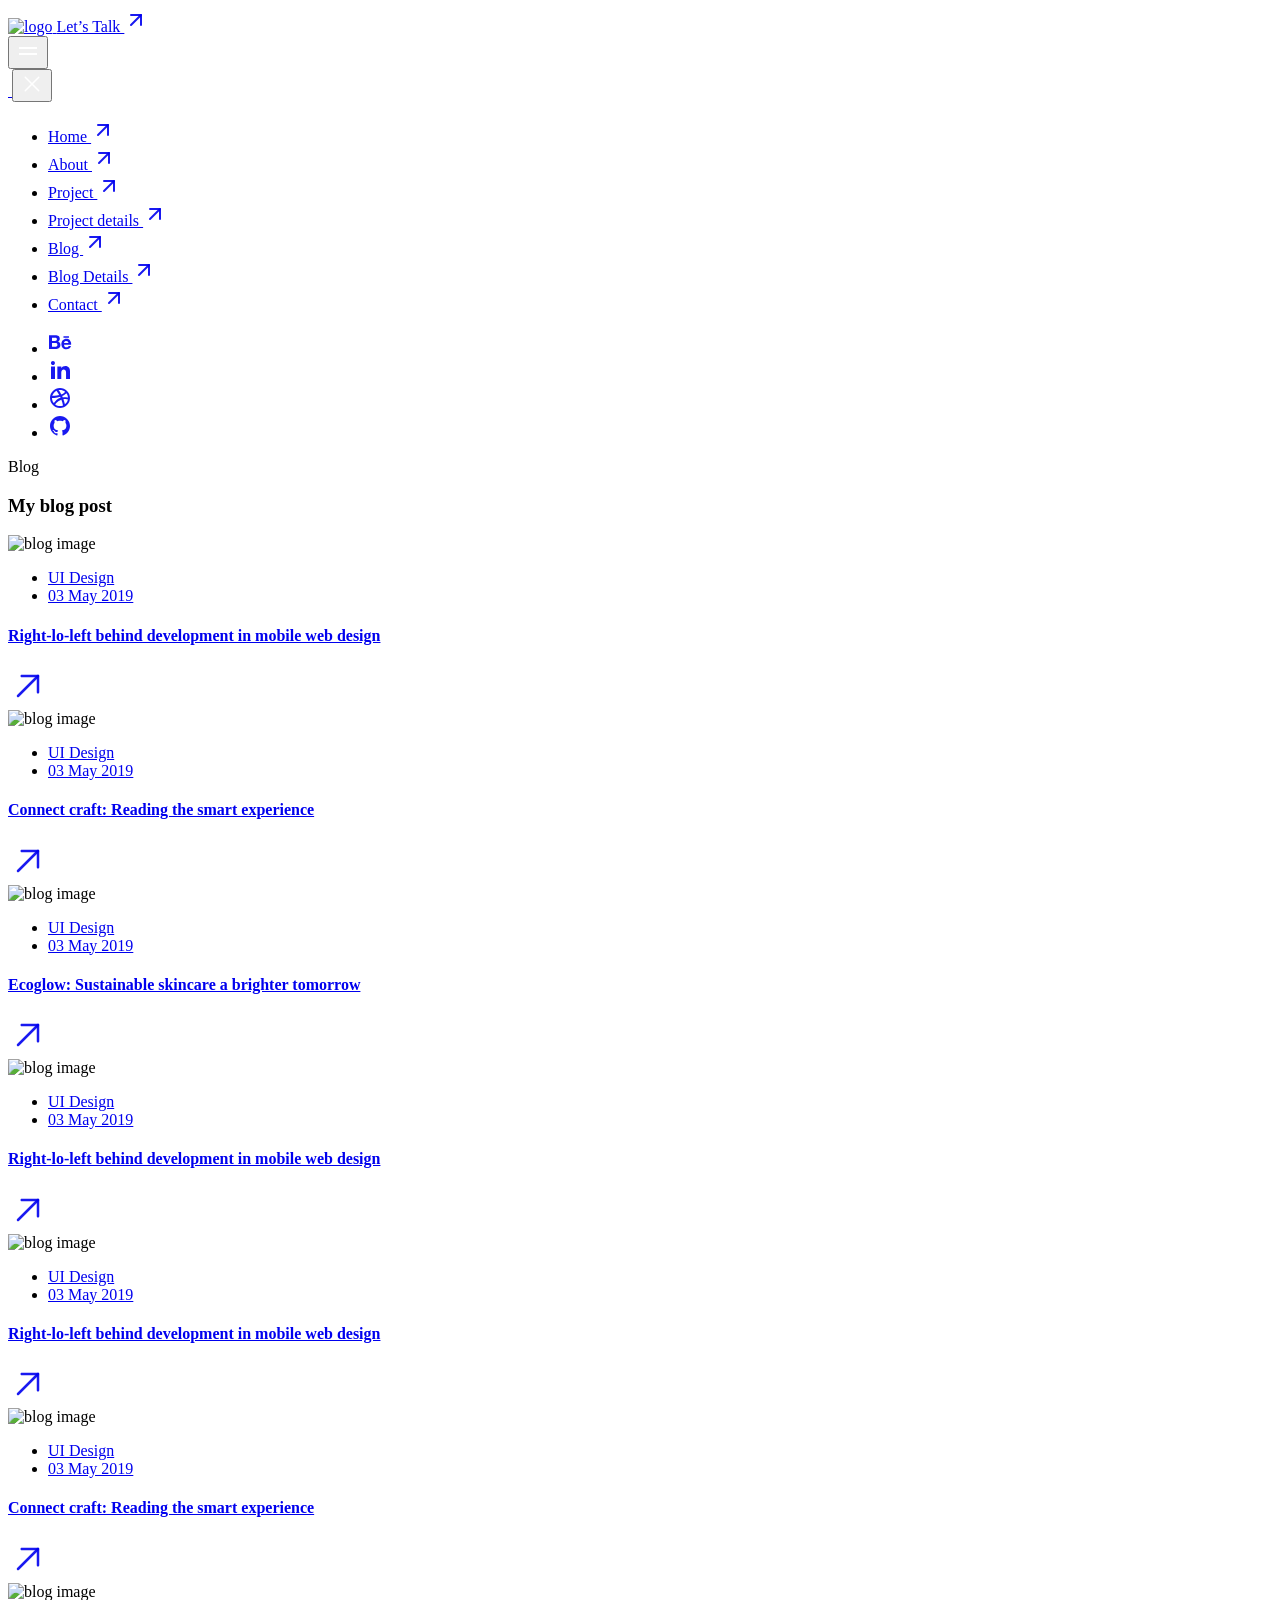
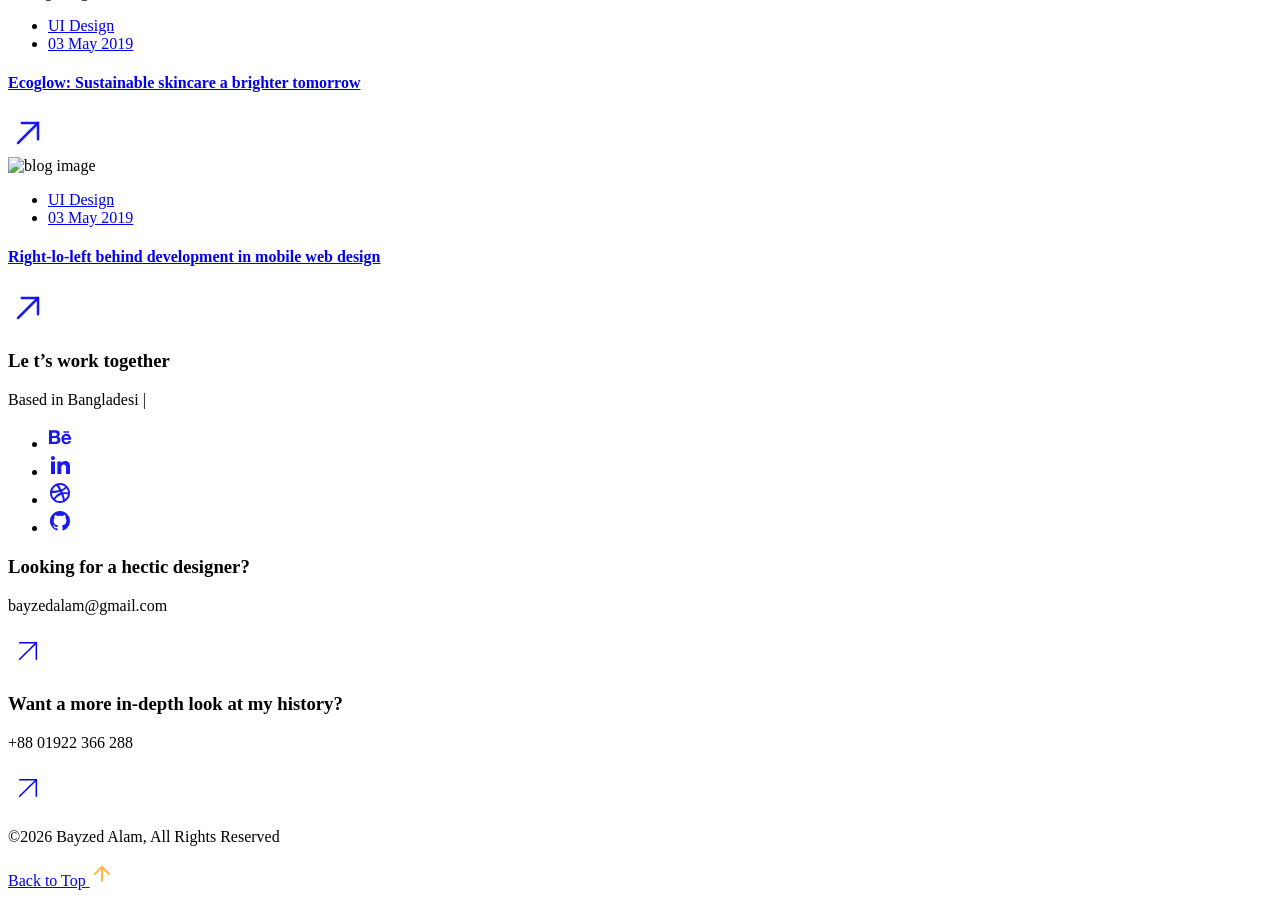
==== blog.html @ ee9209ef "Add files via upload" ====
<!DOCTYPE html>
<html class="no-js" lang="en">



<head>
    <meta charset="utf-8" />
    <meta http-equiv="x-ua-compatible" content="ie=edge" />
    <title>Personal Portfolio</title>
    <meta name="AdsBot-Google" content="noindex follow" />
    <meta name="description" content="Perez - Personal Portfolio HTML Template">
    <meta name="viewport" content="width=device-width, initial-scale=1, shrink-to-fit=no" />

    <!-- Favicon -->
    <link rel="shortcut icon" type="image/x-icon" href="assets/images/favicon.png" />

    <!-- CSS (Font, Vendor, Icon, Plugins & Style CSS files) -->

    <!-- Font CSS -->
    <link rel="preconnect" href="https://fonts.googleapis.com/">
    <link rel="preconnect" href="https://fonts.gstatic.com/" crossorigin>
    <link href="https://fonts.googleapis.com/css2?family=DM+Sans:ital,opsz,wght@0,9..40,100;0,9..40,200;0,9..40,300;0,9..40,400;0,9..40,500;0,9..40,600;0,9..40,700;0,9..40,800;0,9..40,900;0,9..40,1000;1,9..40,100;1,9..40,200;1,9..40,300;1,9..40,400;1,9..40,500;1,9..40,600;1,9..40,700;1,9..40,800;1,9..40,900;1,9..40,1000&amp;family=Inter:wght@100;200;300;400;500;600;700;800;900&amp;family=Poppins:ital,wght@0,100;0,200;0,300;0,400;0,500;0,600;0,700;0,800;0,900;1,100;1,200;1,300;1,400;1,500;1,600;1,700;1,800;1,900&amp;family=Syne:wght@400;500;600;700;800&amp;display=swap" rel="stylesheet">

    <!-- Vendor CSS (Bootstrap & Icon Font) -->
    <link rel="stylesheet" href="assets/css/vendor/bootstrap.min.css">

    <!-- Plugins CSS (All Plugins Files) -->
    <link rel="stylesheet" href="assets/css/plugins/aos.css">

    <!-- Style CSS -->
    <link rel="stylesheet" href="assets/css/pages/home.css">

</head>

<body>
    <div class="overflow-x-hidden">
        <!-- Header start -->

        <header id="sticky-header" class="header bg-white">
            <div class="d-flex justify-content-between header-inner">

                <div class="header-border-bottom d-flex align-items-center justify-content-between flex-grow-1">

                    <a href="index.html">
                        <img src="assets/images/logo/logo.png" alt="logo">
                    </a>

                    <!-- Link Start -->
                    <a href="contact.html" class="d-flex align-items-center flex-wrap fw-bold text-dark lh-1 contact-link">Let’s
                        Talk
                        <span class="animate-arrow-up">
        <svg width="24" height="24" viewBox="0 0 24 24" fill="none" xmlns="http://www.w3.org/2000/svg">
          <path d="M7 17L17 7" stroke="currentColor" stroke-opacity="0.9" stroke-width="2" stroke-linecap="round"
            stroke-linejoin="round" />
          <path d="M7 7H17V17" stroke="currentColor" stroke-opacity="0.9" stroke-width="2" stroke-linecap="round"
            stroke-linejoin="round" />
        </svg>
      </span>
                    </a>
                    <!-- Link End -->
                </div>

                <!-- Button Start -->
                <button id="offcanvas-toggle" class="bg-dark border-0 offcanvas-toggle" data-bs-toggle="offcanvas" data-bs-target="#offcanvas" aria-controls="offcanvas">
                    <svg width="24" height="24" viewBox="0 0 24 24" fill="none" xmlns="http://www.w3.org/2000/svg">
                        <rect x="3" y="8" width="18" height="2" fill="white" />
                        <rect x="3" y="14" width="18" height="2" fill="white" />
                    </svg>

                </button>
                <!-- Button End -->

            </div>
        </header>


        <!-- offcanvas-menu start -->
        <div id="offcanvas" class="offcanvas offcanvas-end bg-dark d-flex flex-wrap flex-column justify-content-between">
            <!-- close button start -->

            <div>
                <div class="d-flex flex-wrap justify-content-between align-items-center offcanvas-header">
                    <a href="index.html">
                        <img src="assets/images/logo/offcanvas-logo.png" alt="">
                    </a>
                    <button id="offcanvas-close" class="offcanvas-close bg-primary border-0" data-bs-dismiss="offcanvas" aria-label="Close">
                        <svg width="24" height="24" viewBox="0 0 24 24" fill="none" xmlns="http://www.w3.org/2000/svg">
                            <path fill-rule="evenodd" clip-rule="evenodd" d="M19.2803 4.71967C19.5732 5.01256 19.5732 5.48744 19.2803 5.78033L5.78033 19.2803C5.48744 19.5732 5.01256 19.5732 4.71967 19.2803C4.42678 18.9874 4.42678 18.5126 4.71967 18.2197L18.2197 4.71967C18.5126 4.42678 18.9874 4.42678 19.2803 4.71967Z" fill="white" />
                            <path fill-rule="evenodd" clip-rule="evenodd" d="M4.71967 4.71967C5.01256 4.42678 5.48744 4.42678 5.78033 4.71967L19.2803 18.2197C19.5732 18.5126 19.5732 18.9874 19.2803 19.2803C18.9874 19.5732 18.5126 19.5732 18.2197 19.2803L4.71967 5.78033C4.42678 5.48744 4.42678 5.01256 4.71967 4.71967Z" fill="white" />
                        </svg>
                    </button>
                </div>

                <!-- close button end -->

                <!-- offcanvas-menu start -->

                <nav class="offcanvas-nav d-flex flex-wrap flex-column justify-content-between">
                    <ul class="offcanvas-menu p-0 list-unstyled">
                        <li class="offcanvas-menu-item">
                            <a href="index.html" class="text-white text-xl fw-bold font-Syne leading-none d-flex flex-wrap align-items-center justify-content-between offcanvas-menu-link">Home
                                <span class="d-inline-block animate-arrow-up">
              <svg width="24" height="24" viewBox="0 0 24 24" fill="none" xmlns="http://www.w3.org/2000/svg">
                <path d="M7 17L17 7" stroke="currentColor" stroke-opacity="0.9" stroke-width="2" stroke-linecap="round"
                  stroke-linejoin="round"></path>
                <path d="M7 7H17V17" stroke="currentColor" stroke-opacity="0.9" stroke-width="2" stroke-linecap="round"
                  stroke-linejoin="round"></path>
              </svg>
            </span>
                            </a>
                        </li>
                        <li class="offcanvas-menu-item">
                            <a href="about.html" class="text-white text-xl fw-bold font-Syne leading-none d-flex flex-wrap align-items-center justify-content-between offcanvas-menu-link">About
                                <span class="d-inline-block animate-arrow-up">
              <svg width="24" height="24" viewBox="0 0 24 24" fill="none" xmlns="http://www.w3.org/2000/svg">
                <path d="M7 17L17 7" stroke="currentColor" stroke-opacity="0.9" stroke-width="2" stroke-linecap="round"
                  stroke-linejoin="round"></path>
                <path d="M7 7H17V17" stroke="currentColor" stroke-opacity="0.9" stroke-width="2" stroke-linecap="round"
                  stroke-linejoin="round"></path>
              </svg>
            </span>
                            </a>

                        </li>
                        <li class="offcanvas-menu-item">
                            <a href="projects.html" class="text-white text-xl fw-bold font-Syne leading-none d-flex flex-wrap align-items-center justify-content-between offcanvas-menu-link">Project
                                <span class="d-inline-block animate-arrow-up">
              <svg width="24" height="24" viewBox="0 0 24 24" fill="none" xmlns="http://www.w3.org/2000/svg">
                <path d="M7 17L17 7" stroke="currentColor" stroke-opacity="0.9" stroke-width="2" stroke-linecap="round"
                  stroke-linejoin="round"></path>
                <path d="M7 7H17V17" stroke="currentColor" stroke-opacity="0.9" stroke-width="2" stroke-linecap="round"
                  stroke-linejoin="round"></path>
              </svg>
            </span>
                            </a>
                        </li>
                        <li class="offcanvas-menu-item">
                            <a href="project-details.html" class="text-white text-xl fw-bold font-Syne leading-none d-flex flex-wrap align-items-center justify-content-between offcanvas-menu-link">Project
                                details
                                <span class="d-inline-block animate-arrow-up">
              <svg width="24" height="24" viewBox="0 0 24 24" fill="none" xmlns="http://www.w3.org/2000/svg">
                <path d="M7 17L17 7" stroke="currentColor" stroke-opacity="0.9" stroke-width="2" stroke-linecap="round"
                  stroke-linejoin="round"></path>
                <path d="M7 7H17V17" stroke="currentColor" stroke-opacity="0.9" stroke-width="2" stroke-linecap="round"
                  stroke-linejoin="round"></path>
              </svg>
            </span>
                            </a>
                        </li>
                        <li class="offcanvas-menu-item">
                            <a href="blog.html" class="text-white text-xl fw-bold font-Syne leading-none d-flex flex-wrap align-items-center justify-content-between offcanvas-menu-link">Blog
                                <span class="d-inline-block animate-arrow-up">
              <svg width="24" height="24" viewBox="0 0 24 24" fill="none" xmlns="http://www.w3.org/2000/svg">
                <path d="M7 17L17 7" stroke="currentColor" stroke-opacity="0.9" stroke-width="2" stroke-linecap="round"
                  stroke-linejoin="round"></path>
                <path d="M7 7H17V17" stroke="currentColor" stroke-opacity="0.9" stroke-width="2" stroke-linecap="round"
                  stroke-linejoin="round"></path>
              </svg>
            </span>
                            </a>
                        </li>
                        <li class="offcanvas-menu-item">
                            <a href="blog-details.html" class="text-white text-xl fw-bold font-Syne leading-none d-flex flex-wrap align-items-center justify-content-between offcanvas-menu-link">Blog
                                Details
                                <span class="d-inline-block animate-arrow-up">
              <svg width="24" height="24" viewBox="0 0 24 24" fill="none" xmlns="http://www.w3.org/2000/svg">
                <path d="M7 17L17 7" stroke="currentColor" stroke-opacity="0.9" stroke-width="2" stroke-linecap="round"
                  stroke-linejoin="round"></path>
                <path d="M7 7H17V17" stroke="currentColor" stroke-opacity="0.9" stroke-width="2" stroke-linecap="round"
                  stroke-linejoin="round"></path>
              </svg>
            </span>
                            </a>
                        </li>

                        <li class="offcanvas-menu-item">
                            <a href="contact.html" class="text-white text-xl fw-bold font-Syne leading-none d-flex flex-wrap align-items-center justify-content-between offcanvas-menu-link">Contact
                                <span class="d-inline-block animate-arrow-up">
              <svg width="24" height="24" viewBox="0 0 24 24" fill="none" xmlns="http://www.w3.org/2000/svg">
                <path d="M7 17L17 7" stroke="currentColor" stroke-opacity="0.9" stroke-width="2" stroke-linecap="round"
                  stroke-linejoin="round"></path>
                <path d="M7 7H17V17" stroke="currentColor" stroke-opacity="0.9" stroke-width="2" stroke-linecap="round"
                  stroke-linejoin="round"></path>
              </svg>
            </span>
                            </a>
                        </li>

                    </ul>
                </nav>

            </div>


            <nav class="pb-10">
                <ul class="d-flex flex-wrap gap-x-4 align-items-center offcanvas-social-links p-0  list-unstyled">
                    <li><a href="#" class="text-white transition-all">
                            <svg width="24" height="24" viewBox="0 0 24 24" fill="none" xmlns="http://www.w3.org/2000/svg">
                                <path d="M7.443 5.3501C8.082 5.3501 8.673 5.4001 9.213 5.5481C9.754 5.6471 10.197 5.8451 10.59 6.0921C10.984 6.3401 11.279 6.6861 11.475 7.1311C11.672 7.5761 11.771 8.1211 11.771 8.7141C11.771 9.4071 11.623 10.0001 11.279 10.4451C10.984 10.8911 10.492 11.2861 9.902 11.5831C10.738 11.8311 11.377 12.2761 11.771 12.8701C12.164 13.4631 12.41 14.2051 12.41 15.0461C12.41 15.7391 12.262 16.3321 12.016 16.8271C11.771 17.3221 11.377 17.7671 10.934 18.0641C10.4528 18.3824 9.92083 18.6164 9.361 18.7561C8.771 18.9051 8.181 19.0041 7.591 19.0041H1V5.3501H7.443ZM7.049 10.8901C7.59 10.8901 8.033 10.7421 8.377 10.4951C8.721 10.2481 8.869 9.8021 8.869 9.2581C8.869 8.9611 8.819 8.6651 8.721 8.4671C8.623 8.2691 8.475 8.1201 8.279 7.9721C8.082 7.8731 7.885 7.7741 7.639 7.7251C7.393 7.6751 7.148 7.6751 6.852 7.6751H4V10.8911H7.05L7.049 10.8901ZM7.197 16.7281C7.492 16.7281 7.787 16.6781 8.033 16.6291C8.279 16.5791 8.525 16.4811 8.721 16.3321C8.92138 16.1873 9.08903 16.002 9.213 15.7881C9.311 15.5411 9.41 15.2441 9.41 14.8981C9.41 14.2051 9.213 13.7111 8.82 13.3641C8.426 13.0671 7.885 12.9191 7.246 12.9191H4V16.7291L7.197 16.7281ZM16.689 16.6781C17.082 17.0741 17.672 17.2721 18.459 17.2721C19 17.2721 19.492 17.1241 19.885 16.8771C20.279 16.5801 20.525 16.2831 20.623 15.9871H23.033C22.639 17.1731 22.049 18.0141 21.263 18.5591C20.475 19.0531 19.541 19.3501 18.41 19.3501C17.6864 19.3523 16.9688 19.218 16.295 18.9541C15.6887 18.7267 15.148 18.353 14.721 17.8661C14.2643 17.4107 13.9267 16.8498 13.738 16.2331C13.492 15.5901 13.393 14.8981 13.393 14.1061C13.393 13.3641 13.492 12.6721 13.738 12.0281C13.9749 11.4085 14.3252 10.8384 14.771 10.3471C15.2201 9.88594 15.7543 9.51613 16.344 9.2581C17.0007 8.99416 17.7022 8.85969 18.41 8.8621C19.246 8.8621 19.984 9.0111 20.623 9.3571C21.263 9.7031 21.754 10.0991 22.147 10.6931C22.541 11.2371 22.837 11.8801 23.033 12.5731C23.131 13.2651 23.18 13.9581 23.131 14.7491H16C16 15.5411 16.295 16.2831 16.689 16.6791V16.6781ZM19.787 11.4841C19.443 11.1381 18.902 10.9401 18.262 10.9401C17.82 10.9401 17.475 11.0401 17.18 11.1881C16.885 11.3361 16.689 11.5341 16.492 11.7321C16.311 11.9234 16.1912 12.1643 16.148 12.4241C16.098 12.6721 16.049 12.8701 16.049 13.0671H20.475C20.377 12.3251 20.131 11.8311 19.787 11.4841ZM15.459 6.2901H20.967V7.6261H15.46V6.2901H15.459Z" fill="currentColor" fill-opacity="0.9"></path>
                            </svg>

                        </a></li>
                    <li><a href="#" class="text-white transition-all"><svg width="24" height="24" viewBox="0 0 24 24" fill="none" xmlns="http://www.w3.org/2000/svg">
                                <path d="M6.94043 5.00002C6.94017 5.53046 6.7292 6.03906 6.35394 6.41394C5.97868 6.78883 5.46986 6.99929 4.93943 6.99902C4.409 6.99876 3.90039 6.78779 3.52551 6.41253C3.15062 6.03727 2.94016 5.52846 2.94043 4.99802C2.9407 4.46759 3.15166 3.95899 3.52692 3.5841C3.90218 3.20922 4.411 2.99876 4.94143 2.99902C5.47186 2.99929 5.98047 3.21026 6.35535 3.58552C6.73024 3.96078 6.9407 4.46959 6.94043 5.00002ZM7.00043 8.48002H3.00043V21H7.00043V8.48002ZM13.3204 8.48002H9.34043V21H13.2804V14.43C13.2804 10.77 18.0504 10.43 18.0504 14.43V21H22.0004V13.07C22.0004 6.90002 14.9404 7.13002 13.2804 10.16L13.3204 8.48002Z" fill="currentColor" fill-opacity="0.9"></path>
                            </svg>
                        </a></li>
                    <li><a href="#" class="text-white transition-all"><svg width="24" height="24" viewBox="0 0 24 24" fill="none" xmlns="http://www.w3.org/2000/svg">
                                <path d="M19.989 11.572C19.907 9.99792 19.3596 8.4836 18.416 7.221C18.1285 7.53061 17.8212 7.82123 17.496 8.091C16.4969 8.92086 15.3805 9.5982 14.183 10.101C14.35 10.451 14.503 10.79 14.638 11.11V11.113C14.665 11.174 14.688 11.231 14.732 11.342L14.749 11.382C16.262 11.212 17.858 11.275 19.405 11.485C19.611 11.512 19.805 11.541 19.989 11.572ZM10.604 4.122C11.5786 5.49516 12.4772 6.92062 13.296 8.392C14.519 7.91 15.53 7.302 16.344 6.625C16.674 6.351 16.938 6.093 17.14 5.87C15.701 4.65972 13.8803 3.99733 12 4C11.524 4 11.058 4.042 10.604 4.121V4.122ZM4.253 9.997C4.93423 9.97981 5.61464 9.93878 6.293 9.874C7.93264 9.72734 9.55828 9.4525 11.155 9.052C10.3205 7.60221 9.41956 6.19171 8.455 4.825C7.42472 5.3354 6.51626 6.06141 5.79124 6.95379C5.06623 7.84617 4.54162 8.88404 4.253 9.997ZM5.783 17.035C6.25195 16.3575 6.77894 15.7221 7.358 15.136C8.812 13.646 10.528 12.486 12.514 11.846L12.576 11.828C12.411 11.464 12.256 11.139 12.1 10.833C10.264 11.368 8.33 11.702 6.403 11.875C5.463 11.96 4.62 11.997 4 12.003C3.99815 13.8356 4.62722 15.6128 5.783 17.035ZM15.004 19.415C14.6184 17.4703 14.0725 15.5607 13.372 13.706C11.372 14.433 9.776 15.496 8.543 16.764C8.0454 17.2664 7.60382 17.8213 7.226 18.419C8.60481 19.4478 10.2797 20.0025 12 20C13.0299 20.0015 14.0504 19.8035 15.005 19.417L15.004 19.415ZM16.878 18.34C18.4393 17.1398 19.5028 15.4057 19.865 13.47C19.525 13.385 19.094 13.3 18.62 13.234C17.5661 13.0823 16.4968 13.0712 15.44 13.201C16.035 14.8799 16.5154 16.5961 16.878 18.34ZM12 22C6.477 22 2 17.523 2 12C2 6.477 6.477 2 12 2C17.523 2 22 6.477 22 12C22 17.523 17.523 22 12 22Z" fill="currentColor" fill-opacity="0.9"></path>
                            </svg>
                        </a></li>
                    <li><a href="#" class="text-white transition-all"><svg width="24" height="24" viewBox="0 0 24 24" fill="none" xmlns="http://www.w3.org/2000/svg">
                                <path d="M12.001 2C6.47598 2 2.00098 6.475 2.00098 12C1.99977 14.0992 2.65958 16.1454 3.88679 17.8484C5.114 19.5515 6.84631 20.8249 8.83798 21.488C9.33798 21.575 9.52598 21.275 9.52598 21.012C9.52598 20.775 9.51298 19.988 9.51298 19.15C7.00098 19.613 6.35098 18.538 6.15098 17.975C6.03798 17.687 5.55098 16.8 5.12598 16.562C4.77598 16.375 4.27598 15.912 5.11298 15.9C5.90098 15.887 6.46298 16.625 6.65098 16.925C7.55098 18.437 8.98798 18.012 9.56298 17.75C9.65098 17.1 9.91298 16.663 10.201 16.413C7.97598 16.163 5.65098 15.3 5.65098 11.475C5.65098 10.387 6.03798 9.488 6.67598 8.788C6.57598 8.538 6.22598 7.513 6.77598 6.138C6.77598 6.138 7.61298 5.875 9.52598 7.162C10.3401 6.9364 11.1812 6.82302 12.026 6.825C12.876 6.825 13.726 6.937 14.526 7.162C16.439 5.862 17.276 6.138 17.276 6.138C17.826 7.513 17.476 8.538 17.376 8.788C18.013 9.488 18.401 10.375 18.401 11.475C18.401 15.313 16.064 16.163 13.839 16.413C14.201 16.725 14.514 17.325 14.514 18.263C14.514 19.6 14.501 20.675 14.501 21.013C14.501 21.275 14.689 21.587 15.189 21.487C17.1738 20.8166 18.8985 19.5408 20.1203 17.8389C21.3421 16.1371 21.9995 14.095 22 12C22 6.475 17.525 2 12 2H12.001Z" fill="currentColor" fill-opacity="0.9"></path>
                            </svg>
                        </a></li>

                </ul>
            </nav>
        </div>
        <!-- offcanvas-menu end -->

        <!-- Header end -->


        <!-- Blog Section Start -->
        <section class="bg-white pt-20 pb-120">
            <div class="container">

                <div class="row">
                    <div class="col-12" data-aos="flip-down" data-aos-delay="400">
                        <div class="fw-bold font-Syne text-center leading-none flex flex-wrap flex-column gap-y-2 mb-10">
                            <span class="text-warning text-xl">Blog</span>
                            <h3 class="section-title text-dark">
                                My blog
                                <span class="position-relative circle-shape blog-shape-inner">po</span>st
                            </h3>
                        </div>
                    </div>
                </div>

                <div class="blog-grid">

                    <!-- Blog Item Start -->
                    <div class="blog-item" data-aos="zoom-in-up" data-aos-delay="600">
                        <div class="rounded-20 overflow-hidden mb-6">
                            <img class="w-100" src="assets/images/blog/blog1.png" alt="blog image">
                        </div>
                        <div class="d-flex flex-wrap flex-column gap-3">
                            <ul class="d-flex flex-wrap text-sm fw-normal font-Inter leading-tight p-0 list-unstyled m-0 p-0 list-unstyled m-0">
                                <li class="blog-meta-item">
                                    <a href="#">UI Design</a>
                                </li>
                                <li class="blog-meta-item">
                                    <a href="#">03 May 2019</a>
                                </li>

                            </ul>
                            <div class="d-flex justify-content-between align-items-end text-dark blog-title-section">
                                <h4 class="fw-bold font-Syne transition-all leading-8 blog-title">
                                    <a href="blog-details.html">Right-lo-left
                                        behind development in mobile web design</a>
                                </h4>
                                <a class="animate-arrow-up" href="blog-details.html">
                                    <svg width="40" height="40" viewBox="0 0 40 40" fill="none" xmlns="http://www.w3.org/2000/svg">
                                        <path fill-rule="evenodd" clip-rule="evenodd" d="M30.8839 9.11612C31.372 9.60427 31.372 10.3957 30.8839 10.8839L10.8839 30.8839C10.3957 31.372 9.60427 31.372 9.11612 30.8839C8.62796 30.3957 8.62796 29.6043 9.11612 29.1161L29.1161 9.11612C29.6043 8.62796 30.3957 8.62796 30.8839 9.11612Z" fill="currentColor" fill-opacity="0.9" />
                                        <path fill-rule="evenodd" clip-rule="evenodd" d="M12.5 10C12.5 9.30964 13.0596 8.75 13.75 8.75H30C30.6904 8.75 31.25 9.30964 31.25 10V26.25C31.25 26.9404 30.6904 27.5 30 27.5C29.3096 27.5 28.75 26.9404 28.75 26.25V11.25H13.75C13.0596 11.25 12.5 10.6904 12.5 10Z" fill="currentColor" fill-opacity="0.9" />
                                    </svg>

                                </a>
                            </div>
                        </div>
                    </div>
                    <!-- Blog Item End -->

                    <!-- Blog Item Start -->
                    <div class="blog-item" data-aos="zoom-in-up" data-aos-delay="800">
                        <div class="rounded-20 overflow-hidden mb-6">
                            <img class="w-100" src="assets/images/blog/blog2.png" alt="blog image">
                        </div>
                        <div class="d-flex flex-wrap flex-column gap-3">
                            <ul class="d-flex flex-wrap text-sm fw-normal font-Inter leading-tight p-0 list-unstyled m-0 p-0 list-unstyled m-0">
                                <li class="blog-meta-item">
                                    <a href="#">UI Design</a>
                                </li>
                                <li class="blog-meta-item">
                                    <a href="#">03 May 2019</a>
                                </li>

                            </ul>
                            <div class="d-flex justify-content-between align-items-end text-dark blog-title-section">
                                <h4 class="fw-bold font-Syne transition-all leading-8 blog-title">
                                    <a href="blog-details.html">Connect
                                        craft: Reading
                                        the smart experience</a>
                                </h4>
                                <a class="animate-arrow-up" href="blog-details.html">
                                    <svg width="40" height="40" viewBox="0 0 40 40" fill="none" xmlns="http://www.w3.org/2000/svg">
                                        <path fill-rule="evenodd" clip-rule="evenodd" d="M30.8839 9.11612C31.372 9.60427 31.372 10.3957 30.8839 10.8839L10.8839 30.8839C10.3957 31.372 9.60427 31.372 9.11612 30.8839C8.62796 30.3957 8.62796 29.6043 9.11612 29.1161L29.1161 9.11612C29.6043 8.62796 30.3957 8.62796 30.8839 9.11612Z" fill="currentColor" fill-opacity="0.9" />
                                        <path fill-rule="evenodd" clip-rule="evenodd" d="M12.5 10C12.5 9.30964 13.0596 8.75 13.75 8.75H30C30.6904 8.75 31.25 9.30964 31.25 10V26.25C31.25 26.9404 30.6904 27.5 30 27.5C29.3096 27.5 28.75 26.9404 28.75 26.25V11.25H13.75C13.0596 11.25 12.5 10.6904 12.5 10Z" fill="currentColor" fill-opacity="0.9" />
                                    </svg>

                                </a>
                            </div>
                        </div>
                    </div>
                    <!-- Blog Item End -->

                    <!-- Blog Item Start -->
                    <div class="blog-item" data-aos="zoom-in-up" data-aos-delay="1000">
                        <div class="rounded-20 overflow-hidden mb-6">
                            <img class="w-100" src="assets/images/blog/blog3.png" alt="blog image">
                        </div>
                        <div class="d-flex flex-wrap flex-column gap-3">
                            <ul class="d-flex flex-wrap text-sm fw-normal font-Inter leading-tight p-0 list-unstyled m-0 p-0 list-unstyled m-0">
                                <li class="blog-meta-item">
                                    <a href="#">UI Design</a>
                                </li>
                                <li class="blog-meta-item">
                                    <a href="#">03 May 2019</a>
                                </li>

                            </ul>
                            <div class="d-flex justify-content-between align-items-end text-dark blog-title-section">
                                <h4 class="fw-bold font-Syne transition-all leading-8 blog-title">
                                    <a href="blog-details.html">Ecoglow: Sustainable
                                        skincare a brighter tomorrow</a>
                                </h4>
                                <a class="animate-arrow-up" href="blog-details.html">
                                    <svg width="40" height="40" viewBox="0 0 40 40" fill="none" xmlns="http://www.w3.org/2000/svg">
                                        <path fill-rule="evenodd" clip-rule="evenodd" d="M30.8839 9.11612C31.372 9.60427 31.372 10.3957 30.8839 10.8839L10.8839 30.8839C10.3957 31.372 9.60427 31.372 9.11612 30.8839C8.62796 30.3957 8.62796 29.6043 9.11612 29.1161L29.1161 9.11612C29.6043 8.62796 30.3957 8.62796 30.8839 9.11612Z" fill="currentColor" fill-opacity="0.9" />
                                        <path fill-rule="evenodd" clip-rule="evenodd" d="M12.5 10C12.5 9.30964 13.0596 8.75 13.75 8.75H30C30.6904 8.75 31.25 9.30964 31.25 10V26.25C31.25 26.9404 30.6904 27.5 30 27.5C29.3096 27.5 28.75 26.9404 28.75 26.25V11.25H13.75C13.0596 11.25 12.5 10.6904 12.5 10Z" fill="currentColor" fill-opacity="0.9" />
                                    </svg>

                                </a>
                            </div>
                        </div>
                    </div>
                    <!-- Blog Item End -->

                    <!-- Blog Item Start -->
                    <div class="blog-item" data-aos="zoom-in-up" data-aos-delay="1200">
                        <div class="rounded-20 overflow-hidden mb-6">
                            <img class="w-100" src="assets/images/blog/blog4.png" alt="blog image">
                        </div>
                        <div class="d-flex flex-wrap flex-column gap-3">
                            <ul class="d-flex flex-wrap text-sm fw-normal font-Inter leading-tight p-0 list-unstyled m-0 p-0 list-unstyled m-0">
                                <li class="blog-meta-item">
                                    <a href="#">UI Design</a>
                                </li>
                                <li class="blog-meta-item">
                                    <a href="#">03 May 2019</a>
                                </li>

                            </ul>
                            <div class="d-flex justify-content-between align-items-end text-dark blog-title-section">
                                <h4 class="fw-bold font-Syne transition-all leading-8 blog-title">
                                    <a href="blog-details.html">Right-lo-left behind
                                        development in mobile web design</a>
                                </h4>
                                <a class="animate-arrow-up" href="blog-details.html">
                                    <svg width="40" height="40" viewBox="0 0 40 40" fill="none" xmlns="http://www.w3.org/2000/svg">
                                        <path fill-rule="evenodd" clip-rule="evenodd" d="M30.8839 9.11612C31.372 9.60427 31.372 10.3957 30.8839 10.8839L10.8839 30.8839C10.3957 31.372 9.60427 31.372 9.11612 30.8839C8.62796 30.3957 8.62796 29.6043 9.11612 29.1161L29.1161 9.11612C29.6043 8.62796 30.3957 8.62796 30.8839 9.11612Z" fill="currentColor" fill-opacity="0.9" />
                                        <path fill-rule="evenodd" clip-rule="evenodd" d="M12.5 10C12.5 9.30964 13.0596 8.75 13.75 8.75H30C30.6904 8.75 31.25 9.30964 31.25 10V26.25C31.25 26.9404 30.6904 27.5 30 27.5C29.3096 27.5 28.75 26.9404 28.75 26.25V11.25H13.75C13.0596 11.25 12.5 10.6904 12.5 10Z" fill="currentColor" fill-opacity="0.9" />
                                    </svg>

                                </a>
                            </div>
                        </div>
                    </div>
                    <!-- Blog Item End -->

                    <!-- Blog Item Start -->
                    <div class="blog-item" data-aos="zoom-in-up" data-aos-delay="400">
                        <div class="rounded-20 overflow-hidden mb-6">
                            <img class="w-100" src="assets/images/blog/blog1.png" alt="blog image">
                        </div>
                        <div class="d-flex flex-wrap flex-column gap-3">
                            <ul class="d-flex flex-wrap text-sm fw-normal font-Inter leading-tight p-0 list-unstyled m-0 p-0 list-unstyled m-0">
                                <li class="blog-meta-item">
                                    <a href="#">UI Design</a>
                                </li>
                                <li class="blog-meta-item">
                                    <a href="#">03 May 2019</a>
                                </li>

                            </ul>
                            <div class="d-flex justify-content-between align-items-end text-dark blog-title-section">
                                <h4 class="fw-bold font-Syne transition-all leading-8 blog-title">
                                    <a href="blog-details.html">Right-lo-left
                                        behind development in mobile web design</a>
                                </h4>
                                <a class="animate-arrow-up" href="blog-details.html">
                                    <svg width="40" height="40" viewBox="0 0 40 40" fill="none" xmlns="http://www.w3.org/2000/svg">
                                        <path fill-rule="evenodd" clip-rule="evenodd" d="M30.8839 9.11612C31.372 9.60427 31.372 10.3957 30.8839 10.8839L10.8839 30.8839C10.3957 31.372 9.60427 31.372 9.11612 30.8839C8.62796 30.3957 8.62796 29.6043 9.11612 29.1161L29.1161 9.11612C29.6043 8.62796 30.3957 8.62796 30.8839 9.11612Z" fill="currentColor" fill-opacity="0.9" />
                                        <path fill-rule="evenodd" clip-rule="evenodd" d="M12.5 10C12.5 9.30964 13.0596 8.75 13.75 8.75H30C30.6904 8.75 31.25 9.30964 31.25 10V26.25C31.25 26.9404 30.6904 27.5 30 27.5C29.3096 27.5 28.75 26.9404 28.75 26.25V11.25H13.75C13.0596 11.25 12.5 10.6904 12.5 10Z" fill="currentColor" fill-opacity="0.9" />
                                    </svg>

                                </a>
                            </div>
                        </div>
                    </div>
                    <!-- Blog Item End -->

                    <!-- Blog Item Start -->
                    <div class="blog-item" data-aos="zoom-in-up" data-aos-delay="600">
                        <div class="rounded-20 overflow-hidden mb-6">
                            <img class="w-100" src="assets/images/blog/blog2.png" alt="blog image">
                        </div>
                        <div class="d-flex flex-wrap flex-column gap-3">
                            <ul class="d-flex flex-wrap text-sm fw-normal font-Inter leading-tight p-0 list-unstyled m-0 p-0 list-unstyled m-0">
                                <li class="blog-meta-item">
                                    <a href="#">UI Design</a>
                                </li>
                                <li class="blog-meta-item">
                                    <a href="#">03 May 2019</a>
                                </li>

                            </ul>
                            <div class="d-flex justify-content-between align-items-end text-dark blog-title-section">
                                <h4 class="fw-bold font-Syne transition-all leading-8 blog-title">
                                    <a href="blog-details.html">Connect
                                        craft: Reading
                                        the smart experience</a>
                                </h4>
                                <a class="animate-arrow-up" href="blog-details.html">
                                    <svg width="40" height="40" viewBox="0 0 40 40" fill="none" xmlns="http://www.w3.org/2000/svg">
                                        <path fill-rule="evenodd" clip-rule="evenodd" d="M30.8839 9.11612C31.372 9.60427 31.372 10.3957 30.8839 10.8839L10.8839 30.8839C10.3957 31.372 9.60427 31.372 9.11612 30.8839C8.62796 30.3957 8.62796 29.6043 9.11612 29.1161L29.1161 9.11612C29.6043 8.62796 30.3957 8.62796 30.8839 9.11612Z" fill="currentColor" fill-opacity="0.9" />
                                        <path fill-rule="evenodd" clip-rule="evenodd" d="M12.5 10C12.5 9.30964 13.0596 8.75 13.75 8.75H30C30.6904 8.75 31.25 9.30964 31.25 10V26.25C31.25 26.9404 30.6904 27.5 30 27.5C29.3096 27.5 28.75 26.9404 28.75 26.25V11.25H13.75C13.0596 11.25 12.5 10.6904 12.5 10Z" fill="currentColor" fill-opacity="0.9" />
                                    </svg>

                                </a>
                            </div>
                        </div>
                    </div>
                    <!-- Blog Item End -->

                    <!-- Blog Item Start -->
                    <div class="blog-item" data-aos="zoom-in-up" data-aos-delay="800">
                        <div class="rounded-20 overflow-hidden mb-6">
                            <img class="w-100" src="assets/images/blog/blog3.png" alt="blog image">
                        </div>
                        <div class="d-flex flex-wrap flex-column gap-3">
                            <ul class="d-flex flex-wrap text-sm fw-normal font-Inter leading-tight p-0 list-unstyled m-0 p-0 list-unstyled m-0">
                                <li class="blog-meta-item">
                                    <a href="#">UI Design</a>
                                </li>
                                <li class="blog-meta-item">
                                    <a href="#">03 May 2019</a>
                                </li>

                            </ul>
                            <div class="d-flex justify-content-between align-items-end text-dark blog-title-section">
                                <h4 class="fw-bold font-Syne transition-all leading-8 blog-title">
                                    <a href="blog-details.html">Ecoglow: Sustainable
                                        skincare a brighter tomorrow</a>
                                </h4>
                                <a class="animate-arrow-up" href="blog-details.html">
                                    <svg width="40" height="40" viewBox="0 0 40 40" fill="none" xmlns="http://www.w3.org/2000/svg">
                                        <path fill-rule="evenodd" clip-rule="evenodd" d="M30.8839 9.11612C31.372 9.60427 31.372 10.3957 30.8839 10.8839L10.8839 30.8839C10.3957 31.372 9.60427 31.372 9.11612 30.8839C8.62796 30.3957 8.62796 29.6043 9.11612 29.1161L29.1161 9.11612C29.6043 8.62796 30.3957 8.62796 30.8839 9.11612Z" fill="currentColor" fill-opacity="0.9" />
                                        <path fill-rule="evenodd" clip-rule="evenodd" d="M12.5 10C12.5 9.30964 13.0596 8.75 13.75 8.75H30C30.6904 8.75 31.25 9.30964 31.25 10V26.25C31.25 26.9404 30.6904 27.5 30 27.5C29.3096 27.5 28.75 26.9404 28.75 26.25V11.25H13.75C13.0596 11.25 12.5 10.6904 12.5 10Z" fill="currentColor" fill-opacity="0.9" />
                                    </svg>

                                </a>
                            </div>
                        </div>
                    </div>
                    <!-- Blog Item End -->

                    <!-- Blog Item Start -->
                    <div class="blog-item" data-aos="zoom-in-up" data-aos-delay="1000">
                        <div class="rounded-20 overflow-hidden mb-6">
                            <img class="w-100" src="assets/images/blog/blog4.png" alt="blog image">
                        </div>
                        <div class="d-flex flex-wrap flex-column gap-3">
                            <ul class="d-flex flex-wrap text-sm fw-normal font-Inter leading-tight p-0 list-unstyled m-0 p-0 list-unstyled m-0">
                                <li class="blog-meta-item">
                                    <a href="#">UI Design</a>
                                </li>
                                <li class="blog-meta-item">
                                    <a href="#">03 May 2019</a>
                                </li>

                            </ul>
                            <div class="d-flex justify-content-between align-items-end text-dark blog-title-section">
                                <h4 class="fw-bold font-Syne transition-all leading-8 blog-title">
                                    <a href="blog-details.html">Right-lo-left behind
                                        development in mobile web design</a>
                                </h4>
                                <a class="animate-arrow-up" href="blog-details.html">
                                    <svg width="40" height="40" viewBox="0 0 40 40" fill="none" xmlns="http://www.w3.org/2000/svg">
                                        <path fill-rule="evenodd" clip-rule="evenodd" d="M30.8839 9.11612C31.372 9.60427 31.372 10.3957 30.8839 10.8839L10.8839 30.8839C10.3957 31.372 9.60427 31.372 9.11612 30.8839C8.62796 30.3957 8.62796 29.6043 9.11612 29.1161L29.1161 9.11612C29.6043 8.62796 30.3957 8.62796 30.8839 9.11612Z" fill="currentColor" fill-opacity="0.9" />
                                        <path fill-rule="evenodd" clip-rule="evenodd" d="M12.5 10C12.5 9.30964 13.0596 8.75 13.75 8.75H30C30.6904 8.75 31.25 9.30964 31.25 10V26.25C31.25 26.9404 30.6904 27.5 30 27.5C29.3096 27.5 28.75 26.9404 28.75 26.25V11.25H13.75C13.0596 11.25 12.5 10.6904 12.5 10Z" fill="currentColor" fill-opacity="0.9" />
                                    </svg>

                                </a>
                            </div>
                        </div>
                    </div>
                    <!-- Blog Item End -->

                </div>

            </div>
        </section>
        <!-- Blog Section End -->


        <!-- Footer Start -->
        <footer class="footer bg-dark">
            <div class="container">
                <div class="overflow-x-hidden" data-aos="flip-down" data-aos-delay="500">
                    <div class="footer-grid">
                        <div class="pt-12">
                            <h3 class="section-title text-white mb-0"><span class="position-relative circle-shape footer-shape">Le</span>
                                t’s work together</h3>
                            <div class="d-flex flex-wrap align-items-center mt-10">
                                <span class="text-xl fw-bold font-Syne text-white">Based in Bangladesi |</span>
                                <div class="footer-social">
                                    <ul class="d-flex flex-wrap gap-x-4 align-items-center list-unstyled p-0 footer-social-links">
                                        <li><a href="#" class="text-white footer-social-link">
                                                <svg width="24" height="24" viewBox="0 0 24 24" fill="none" xmlns="http://www.w3.org/2000/svg">
                                                    <path d="M7.443 5.3501C8.082 5.3501 8.673 5.4001 9.213 5.5481C9.754 5.6471 10.197 5.8451 10.59 6.0921C10.984 6.3401 11.279 6.6861 11.475 7.1311C11.672 7.5761 11.771 8.1211 11.771 8.7141C11.771 9.4071 11.623 10.0001 11.279 10.4451C10.984 10.8911 10.492 11.2861 9.902 11.5831C10.738 11.8311 11.377 12.2761 11.771 12.8701C12.164 13.4631 12.41 14.2051 12.41 15.0461C12.41 15.7391 12.262 16.3321 12.016 16.8271C11.771 17.3221 11.377 17.7671 10.934 18.0641C10.4528 18.3824 9.92083 18.6164 9.361 18.7561C8.771 18.9051 8.181 19.0041 7.591 19.0041H1V5.3501H7.443ZM7.049 10.8901C7.59 10.8901 8.033 10.7421 8.377 10.4951C8.721 10.2481 8.869 9.8021 8.869 9.2581C8.869 8.9611 8.819 8.6651 8.721 8.4671C8.623 8.2691 8.475 8.1201 8.279 7.9721C8.082 7.8731 7.885 7.7741 7.639 7.7251C7.393 7.6751 7.148 7.6751 6.852 7.6751H4V10.8911H7.05L7.049 10.8901ZM7.197 16.7281C7.492 16.7281 7.787 16.6781 8.033 16.6291C8.279 16.5791 8.525 16.4811 8.721 16.3321C8.92138 16.1873 9.08903 16.002 9.213 15.7881C9.311 15.5411 9.41 15.2441 9.41 14.8981C9.41 14.2051 9.213 13.7111 8.82 13.3641C8.426 13.0671 7.885 12.9191 7.246 12.9191H4V16.7291L7.197 16.7281ZM16.689 16.6781C17.082 17.0741 17.672 17.2721 18.459 17.2721C19 17.2721 19.492 17.1241 19.885 16.8771C20.279 16.5801 20.525 16.2831 20.623 15.9871H23.033C22.639 17.1731 22.049 18.0141 21.263 18.5591C20.475 19.0531 19.541 19.3501 18.41 19.3501C17.6864 19.3523 16.9688 19.218 16.295 18.9541C15.6887 18.7267 15.148 18.353 14.721 17.8661C14.2643 17.4107 13.9267 16.8498 13.738 16.2331C13.492 15.5901 13.393 14.8981 13.393 14.1061C13.393 13.3641 13.492 12.6721 13.738 12.0281C13.9749 11.4085 14.3252 10.8384 14.771 10.3471C15.2201 9.88594 15.7543 9.51613 16.344 9.2581C17.0007 8.99416 17.7022 8.85969 18.41 8.8621C19.246 8.8621 19.984 9.0111 20.623 9.3571C21.263 9.7031 21.754 10.0991 22.147 10.6931C22.541 11.2371 22.837 11.8801 23.033 12.5731C23.131 13.2651 23.18 13.9581 23.131 14.7491H16C16 15.5411 16.295 16.2831 16.689 16.6791V16.6781ZM19.787 11.4841C19.443 11.1381 18.902 10.9401 18.262 10.9401C17.82 10.9401 17.475 11.0401 17.18 11.1881C16.885 11.3361 16.689 11.5341 16.492 11.7321C16.311 11.9234 16.1912 12.1643 16.148 12.4241C16.098 12.6721 16.049 12.8701 16.049 13.0671H20.475C20.377 12.3251 20.131 11.8311 19.787 11.4841ZM15.459 6.2901H20.967V7.6261H15.46V6.2901H15.459Z" fill="currentColor" fill-opacity="0.9"></path>
                                                </svg>

                                            </a></li>
                                        <li><a href="#" class="text-white footer-social-link"><svg width="24" height="24" viewBox="0 0 24 24" fill="none" xmlns="http://www.w3.org/2000/svg">
                                                    <path d="M6.94043 5.00002C6.94017 5.53046 6.7292 6.03906 6.35394 6.41394C5.97868 6.78883 5.46986 6.99929 4.93943 6.99902C4.409 6.99876 3.90039 6.78779 3.52551 6.41253C3.15062 6.03727 2.94016 5.52846 2.94043 4.99802C2.9407 4.46759 3.15166 3.95899 3.52692 3.5841C3.90218 3.20922 4.411 2.99876 4.94143 2.99902C5.47186 2.99929 5.98047 3.21026 6.35535 3.58552C6.73024 3.96078 6.9407 4.46959 6.94043 5.00002ZM7.00043 8.48002H3.00043V21H7.00043V8.48002ZM13.3204 8.48002H9.34043V21H13.2804V14.43C13.2804 10.77 18.0504 10.43 18.0504 14.43V21H22.0004V13.07C22.0004 6.90002 14.9404 7.13002 13.2804 10.16L13.3204 8.48002Z" fill="currentColor" fill-opacity="0.9"></path>
                                                </svg>
                                            </a></li>
                                        <li><a href="#" class="text-white footer-social-link"><svg width="24" height="24" viewBox="0 0 24 24" fill="none" xmlns="http://www.w3.org/2000/svg">
                                                    <path d="M19.989 11.572C19.907 9.99792 19.3596 8.4836 18.416 7.221C18.1285 7.53061 17.8212 7.82123 17.496 8.091C16.4969 8.92086 15.3805 9.5982 14.183 10.101C14.35 10.451 14.503 10.79 14.638 11.11V11.113C14.665 11.174 14.688 11.231 14.732 11.342L14.749 11.382C16.262 11.212 17.858 11.275 19.405 11.485C19.611 11.512 19.805 11.541 19.989 11.572ZM10.604 4.122C11.5786 5.49516 12.4772 6.92062 13.296 8.392C14.519 7.91 15.53 7.302 16.344 6.625C16.674 6.351 16.938 6.093 17.14 5.87C15.701 4.65972 13.8803 3.99733 12 4C11.524 4 11.058 4.042 10.604 4.121V4.122ZM4.253 9.997C4.93423 9.97981 5.61464 9.93878 6.293 9.874C7.93264 9.72734 9.55828 9.4525 11.155 9.052C10.3205 7.60221 9.41956 6.19171 8.455 4.825C7.42472 5.3354 6.51626 6.06141 5.79124 6.95379C5.06623 7.84617 4.54162 8.88404 4.253 9.997ZM5.783 17.035C6.25195 16.3575 6.77894 15.7221 7.358 15.136C8.812 13.646 10.528 12.486 12.514 11.846L12.576 11.828C12.411 11.464 12.256 11.139 12.1 10.833C10.264 11.368 8.33 11.702 6.403 11.875C5.463 11.96 4.62 11.997 4 12.003C3.99815 13.8356 4.62722 15.6128 5.783 17.035ZM15.004 19.415C14.6184 17.4703 14.0725 15.5607 13.372 13.706C11.372 14.433 9.776 15.496 8.543 16.764C8.0454 17.2664 7.60382 17.8213 7.226 18.419C8.60481 19.4478 10.2797 20.0025 12 20C13.0299 20.0015 14.0504 19.8035 15.005 19.417L15.004 19.415ZM16.878 18.34C18.4393 17.1398 19.5028 15.4057 19.865 13.47C19.525 13.385 19.094 13.3 18.62 13.234C17.5661 13.0823 16.4968 13.0712 15.44 13.201C16.035 14.8799 16.5154 16.5961 16.878 18.34ZM12 22C6.477 22 2 17.523 2 12C2 6.477 6.477 2 12 2C17.523 2 22 6.477 22 12C22 17.523 17.523 22 12 22Z" fill="currentColor" fill-opacity="0.9"></path>
                                                </svg>
                                            </a></li>
                                        <li><a href="#" class="text-white footer-social-link"><svg width="24" height="24" viewBox="0 0 24 24" fill="none" xmlns="http://www.w3.org/2000/svg">
                                                    <path d="M12.001 2C6.47598 2 2.00098 6.475 2.00098 12C1.99977 14.0992 2.65958 16.1454 3.88679 17.8484C5.114 19.5515 6.84631 20.8249 8.83798 21.488C9.33798 21.575 9.52598 21.275 9.52598 21.012C9.52598 20.775 9.51298 19.988 9.51298 19.15C7.00098 19.613 6.35098 18.538 6.15098 17.975C6.03798 17.687 5.55098 16.8 5.12598 16.562C4.77598 16.375 4.27598 15.912 5.11298 15.9C5.90098 15.887 6.46298 16.625 6.65098 16.925C7.55098 18.437 8.98798 18.012 9.56298 17.75C9.65098 17.1 9.91298 16.663 10.201 16.413C7.97598 16.163 5.65098 15.3 5.65098 11.475C5.65098 10.387 6.03798 9.488 6.67598 8.788C6.57598 8.538 6.22598 7.513 6.77598 6.138C6.77598 6.138 7.61298 5.875 9.52598 7.162C10.3401 6.9364 11.1812 6.82302 12.026 6.825C12.876 6.825 13.726 6.937 14.526 7.162C16.439 5.862 17.276 6.138 17.276 6.138C17.826 7.513 17.476 8.538 17.376 8.788C18.013 9.488 18.401 10.375 18.401 11.475C18.401 15.313 16.064 16.163 13.839 16.413C14.201 16.725 14.514 17.325 14.514 18.263C14.514 19.6 14.501 20.675 14.501 21.013C14.501 21.275 14.689 21.587 15.189 21.487C17.1738 20.8166 18.8985 19.5408 20.1203 17.8389C21.3421 16.1371 21.9995 14.095 22 12C22 6.475 17.525 2 12 2H12.001Z" fill="currentColor" fill-opacity="0.9"></path>
                                                </svg>
                                            </a></li>

                                    </ul>
                                </div>
                            </div>
                        </div>


                        <div class="d-flex flex-column justify-content-between service-contact-card-footer">
                            <h3 class="text-xl fw-bold font-Syne text-white">Looking for a hectic designer?</h3>
                            <div class="d-flex justify-content-between align-items-center">
                                <p class="text-2xl fw-bold font-Syne leading-none text-warning">bayzedalam@gmail.com</p>
                                <a href="#" class="text-white animate-arrow-up">
                                    <svg width="40" height="40" viewBox="0 0 40 40" fill="none" xmlns="http://www.w3.org/2000/svg">
                                        <path d="M11.6667 28.3334L28.3334 11.6667" stroke="currentColor" stroke-width="1.5" stroke-linecap="round" stroke-linejoin="round" />
                                        <path d="M11.6667 11.6667H28.3334V28.3334" stroke="currentColor" stroke-width="1.5" stroke-linecap="round" stroke-linejoin="round" />
                                    </svg>

                                </a>
                            </div>
                        </div>

                        <div class="d-flex flex-column justify-content-between service-contact-card-footer">
                            <h3 class="text-xl fw-bold font-Syne text-white">Want a more in-depth look at my history?</h3>
                            <div class="d-flex justify-content-between align-items-center">
                                <p class="text-2xl fw-bold font-Syne leading-none text-warning">+88 01922 366 288</p>
                                <a href="#" class="text-white animate-arrow-up">
                                    <svg width="40" height="40" viewBox="0 0 40 40" fill="none" xmlns="http://www.w3.org/2000/svg">
                                        <path d="M11.6667 28.3334L28.3334 11.6667" stroke="currentColor" stroke-width="1.5" stroke-linecap="round" stroke-linejoin="round" />
                                        <path d="M11.6667 11.6667H28.3334V28.3334" stroke="currentColor" stroke-width="1.5" stroke-linecap="round" stroke-linejoin="round" />
                                    </svg>

                                </a>
                            </div>
                        </div>

                    </div>

                    <div class="row">
                        <div class="col-12">
                            <div class="py-72">
                            </div>
                        </div>

                    </div>


                    <div class="pt-6 copyright">
                        <div class="row">

                            <div class="col-12 col-sm-8 order-last order-sm-first">
                                <p class="text-white text-lg fw-normal font-sans leading-7">©2026 Bayzed Alam, All Rights Reserved
                                </p>
                            </div>
                            <div class="col-12 col-sm-4 order-first order-sm-last">
                                <div class="d-flex justify-content-end mb-2 mb-sm-0">
                                    <a id="scrollUp" class="d-flex flex-wrap align-items-center gap-2" href="#" aria-label="scroll up">
                                        <span class="text-white text-lg fw-normal font-sans leading-7 transition-all">
                            Back to Top</span>
                                        <svg width="24" height="24" viewBox="0 0 24 24" fill="none" xmlns="http://www.w3.org/2000/svg">
                                            <path d="M12 19V5" stroke="#FFB646" stroke-width="2" stroke-linecap="round" stroke-linejoin="round" />
                                            <path d="M19 12L12 5L5 12" stroke="#FFB646" stroke-width="2" stroke-linecap="round" stroke-linejoin="round" />
                                        </svg>

                                    </a>
                                </div>
                            </div>
                        </div>
                    </div>


                </div>
            </div>
        </footer>
        <!-- Footer End -->
    </div>


    <!-- JS Vendor, Plugins & Activation Script Files -->

    <!-- Vendors JS -->
    <script src="assets/js/vendor/modernizr-3.11.7.min.js"></script>
    <script src="assets/js/vendor/jquery-3.6.0.min.js"></script>
    <script src="assets/js/vendor/jquery-migrate-3.3.2.min.js"></script>
    <script src="assets/js/vendor/bootstrap.bundle.min.js"></script>

    <!-- Plugins JS -->
    <script src="assets/js/plugins/aos.js">
    </script>

    <!-- Activation JS -->
    <script src="assets/js/main.js"></script>

</body>



</html>
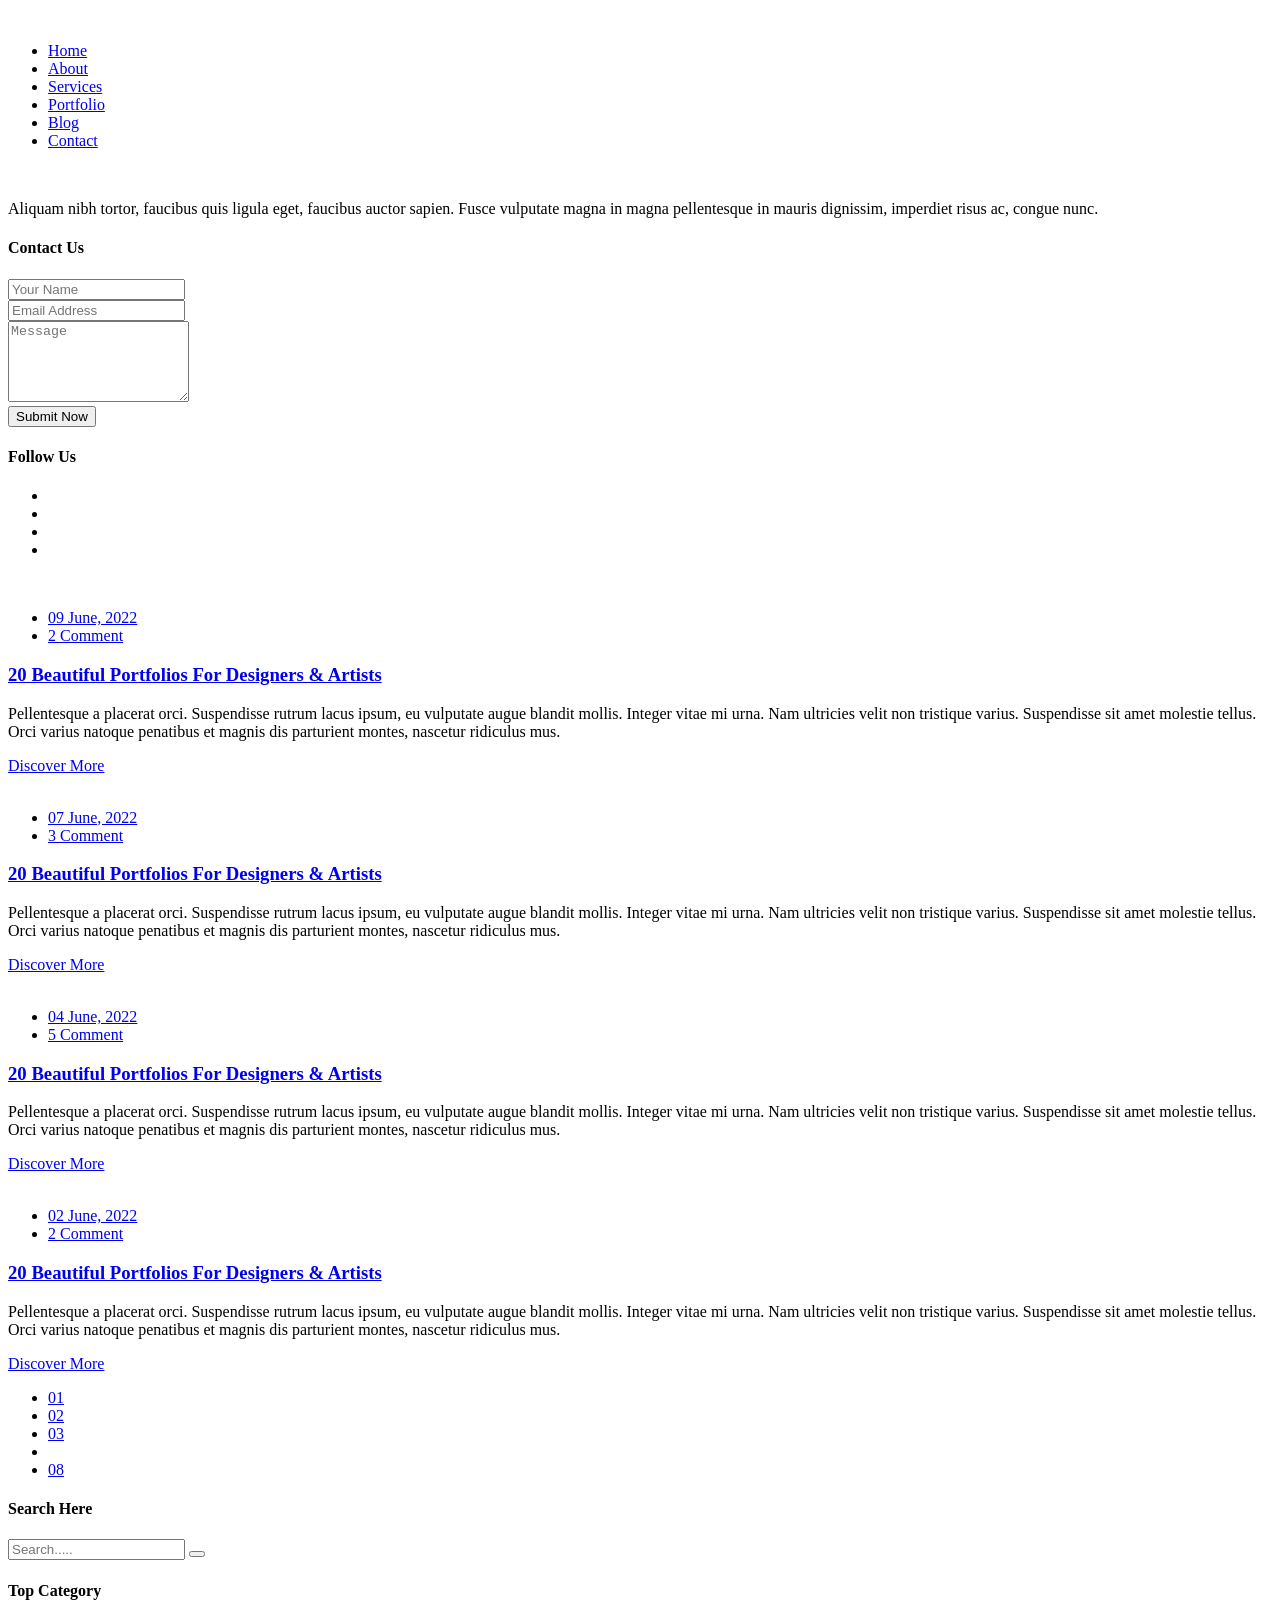
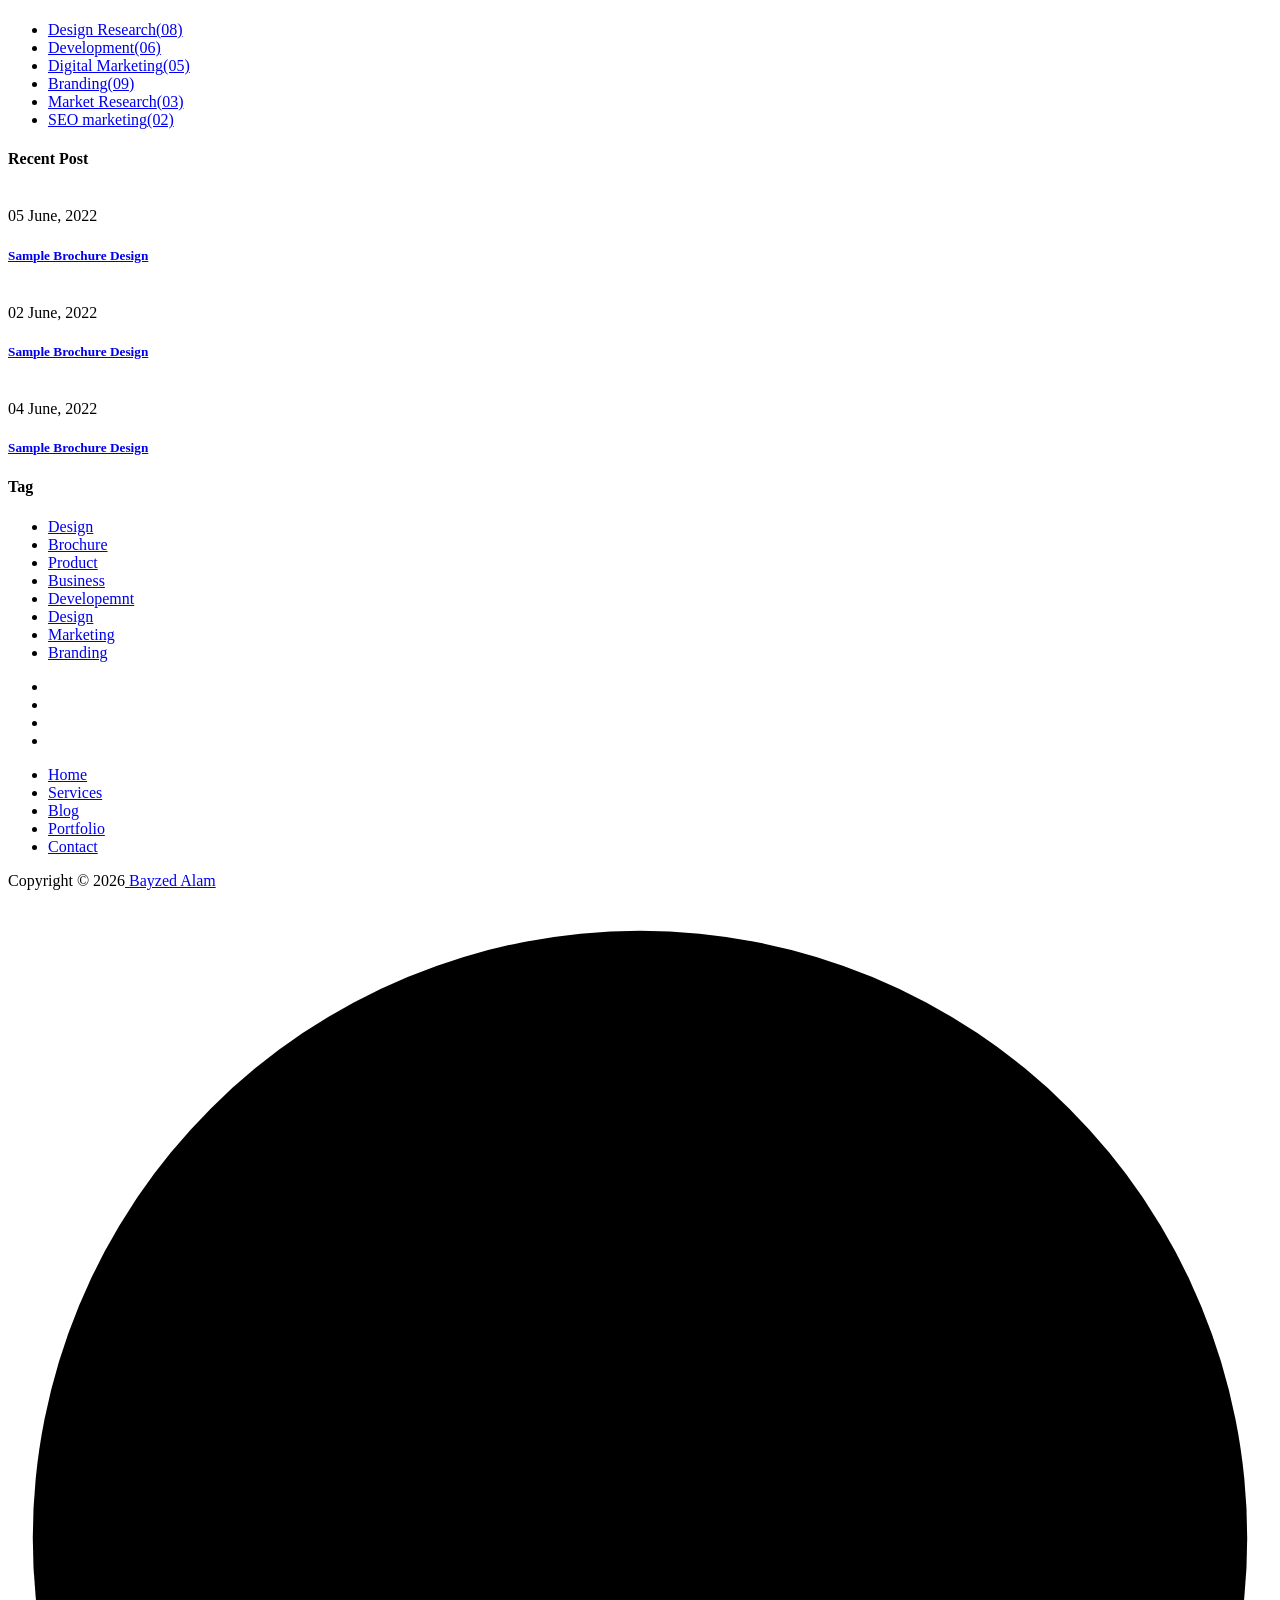
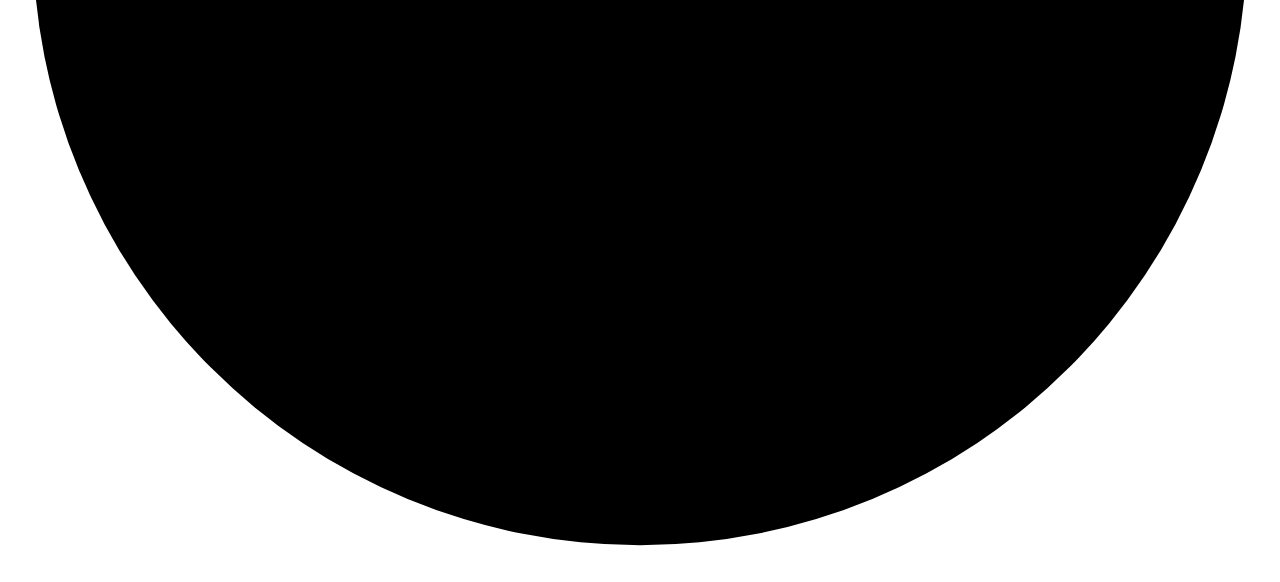
==== commit 4a997b61: "Add files via upload" ====
--- a/blog.html
+++ b/blog.html
@@ -1,633 +1,543 @@
-<!DOCTYPE html>
-<html class="no-js" lang="en">
-
-
-
-<head>
-    <meta charset="utf-8" />
-    <meta http-equiv="x-ua-compatible" content="ie=edge" />
-    <title>Personal Portfolio</title>
-    <meta name="AdsBot-Google" content="noindex follow" />
-    <meta name="description" content="Perez - Personal Portfolio HTML Template">
-    <meta name="viewport" content="width=device-width, initial-scale=1, shrink-to-fit=no" />
-
-    <!-- Favicon -->
-    <link rel="shortcut icon" type="image/x-icon" href="assets/images/favicon.png" />
-
-    <!-- CSS (Font, Vendor, Icon, Plugins & Style CSS files) -->
-
-    <!-- Font CSS -->
-    <link rel="preconnect" href="https://fonts.googleapis.com/">
-    <link rel="preconnect" href="https://fonts.gstatic.com/" crossorigin>
-    <link href="https://fonts.googleapis.com/css2?family=DM+Sans:ital,opsz,wght@0,9..40,100;0,9..40,200;0,9..40,300;0,9..40,400;0,9..40,500;0,9..40,600;0,9..40,700;0,9..40,800;0,9..40,900;0,9..40,1000;1,9..40,100;1,9..40,200;1,9..40,300;1,9..40,400;1,9..40,500;1,9..40,600;1,9..40,700;1,9..40,800;1,9..40,900;1,9..40,1000&amp;family=Inter:wght@100;200;300;400;500;600;700;800;900&amp;family=Poppins:ital,wght@0,100;0,200;0,300;0,400;0,500;0,600;0,700;0,800;0,900;1,100;1,200;1,300;1,400;1,500;1,600;1,700;1,800;1,900&amp;family=Syne:wght@400;500;600;700;800&amp;display=swap" rel="stylesheet">
-
-    <!-- Vendor CSS (Bootstrap & Icon Font) -->
-    <link rel="stylesheet" href="assets/css/vendor/bootstrap.min.css">
-
-    <!-- Plugins CSS (All Plugins Files) -->
-    <link rel="stylesheet" href="assets/css/plugins/aos.css">
-
-    <!-- Style CSS -->
-    <link rel="stylesheet" href="assets/css/pages/home.css">
-
-</head>
-
-<body>
-    <div class="overflow-x-hidden">
-        <!-- Header start -->
-
-        <header id="sticky-header" class="header bg-white">
-            <div class="d-flex justify-content-between header-inner">
-
-                <div class="header-border-bottom d-flex align-items-center justify-content-between flex-grow-1">
-
-                    <a href="index.html">
-                        <img src="assets/images/logo/logo.png" alt="logo">
-                    </a>
-
-                    <!-- Link Start -->
-                    <a href="contact.html" class="d-flex align-items-center flex-wrap fw-bold text-dark lh-1 contact-link">Let’s
-                        Talk
-                        <span class="animate-arrow-up">
-        <svg width="24" height="24" viewBox="0 0 24 24" fill="none" xmlns="http://www.w3.org/2000/svg">
-          <path d="M7 17L17 7" stroke="currentColor" stroke-opacity="0.9" stroke-width="2" stroke-linecap="round"
-            stroke-linejoin="round" />
-          <path d="M7 7H17V17" stroke="currentColor" stroke-opacity="0.9" stroke-width="2" stroke-linecap="round"
-            stroke-linejoin="round" />
-        </svg>
-      </span>
-                    </a>
-                    <!-- Link End -->
-                </div>
-
-                <!-- Button Start -->
-                <button id="offcanvas-toggle" class="bg-dark border-0 offcanvas-toggle" data-bs-toggle="offcanvas" data-bs-target="#offcanvas" aria-controls="offcanvas">
-                    <svg width="24" height="24" viewBox="0 0 24 24" fill="none" xmlns="http://www.w3.org/2000/svg">
-                        <rect x="3" y="8" width="18" height="2" fill="white" />
-                        <rect x="3" y="14" width="18" height="2" fill="white" />
-                    </svg>
-
-                </button>
-                <!-- Button End -->
-
-            </div>
-        </header>
-
-
-        <!-- offcanvas-menu start -->
-        <div id="offcanvas" class="offcanvas offcanvas-end bg-dark d-flex flex-wrap flex-column justify-content-between">
-            <!-- close button start -->
-
-            <div>
-                <div class="d-flex flex-wrap justify-content-between align-items-center offcanvas-header">
-                    <a href="index.html">
-                        <img src="assets/images/logo/offcanvas-logo.png" alt="">
-                    </a>
-                    <button id="offcanvas-close" class="offcanvas-close bg-primary border-0" data-bs-dismiss="offcanvas" aria-label="Close">
-                        <svg width="24" height="24" viewBox="0 0 24 24" fill="none" xmlns="http://www.w3.org/2000/svg">
-                            <path fill-rule="evenodd" clip-rule="evenodd" d="M19.2803 4.71967C19.5732 5.01256 19.5732 5.48744 19.2803 5.78033L5.78033 19.2803C5.48744 19.5732 5.01256 19.5732 4.71967 19.2803C4.42678 18.9874 4.42678 18.5126 4.71967 18.2197L18.2197 4.71967C18.5126 4.42678 18.9874 4.42678 19.2803 4.71967Z" fill="white" />
-                            <path fill-rule="evenodd" clip-rule="evenodd" d="M4.71967 4.71967C5.01256 4.42678 5.48744 4.42678 5.78033 4.71967L19.2803 18.2197C19.5732 18.5126 19.5732 18.9874 19.2803 19.2803C18.9874 19.5732 18.5126 19.5732 18.2197 19.2803L4.71967 5.78033C4.42678 5.48744 4.42678 5.01256 4.71967 4.71967Z" fill="white" />
-                        </svg>
-                    </button>
-                </div>
-
-                <!-- close button end -->
-
-                <!-- offcanvas-menu start -->
-
-                <nav class="offcanvas-nav d-flex flex-wrap flex-column justify-content-between">
-                    <ul class="offcanvas-menu p-0 list-unstyled">
-                        <li class="offcanvas-menu-item">
-                            <a href="index.html" class="text-white text-xl fw-bold font-Syne leading-none d-flex flex-wrap align-items-center justify-content-between offcanvas-menu-link">Home
-                                <span class="d-inline-block animate-arrow-up">
-              <svg width="24" height="24" viewBox="0 0 24 24" fill="none" xmlns="http://www.w3.org/2000/svg">
-                <path d="M7 17L17 7" stroke="currentColor" stroke-opacity="0.9" stroke-width="2" stroke-linecap="round"
-                  stroke-linejoin="round"></path>
-                <path d="M7 7H17V17" stroke="currentColor" stroke-opacity="0.9" stroke-width="2" stroke-linecap="round"
-                  stroke-linejoin="round"></path>
-              </svg>
-            </span>
-                            </a>
-                        </li>
-                        <li class="offcanvas-menu-item">
-                            <a href="about.html" class="text-white text-xl fw-bold font-Syne leading-none d-flex flex-wrap align-items-center justify-content-between offcanvas-menu-link">About
-                                <span class="d-inline-block animate-arrow-up">
-              <svg width="24" height="24" viewBox="0 0 24 24" fill="none" xmlns="http://www.w3.org/2000/svg">
-                <path d="M7 17L17 7" stroke="currentColor" stroke-opacity="0.9" stroke-width="2" stroke-linecap="round"
-                  stroke-linejoin="round"></path>
-                <path d="M7 7H17V17" stroke="currentColor" stroke-opacity="0.9" stroke-width="2" stroke-linecap="round"
-                  stroke-linejoin="round"></path>
-              </svg>
-            </span>
-                            </a>
-
-                        </li>
-                        <li class="offcanvas-menu-item">
-                            <a href="projects.html" class="text-white text-xl fw-bold font-Syne leading-none d-flex flex-wrap align-items-center justify-content-between offcanvas-menu-link">Project
-                                <span class="d-inline-block animate-arrow-up">
-              <svg width="24" height="24" viewBox="0 0 24 24" fill="none" xmlns="http://www.w3.org/2000/svg">
-                <path d="M7 17L17 7" stroke="currentColor" stroke-opacity="0.9" stroke-width="2" stroke-linecap="round"
-                  stroke-linejoin="round"></path>
-                <path d="M7 7H17V17" stroke="currentColor" stroke-opacity="0.9" stroke-width="2" stroke-linecap="round"
-                  stroke-linejoin="round"></path>
-              </svg>
-            </span>
-                            </a>
-                        </li>
-                        <li class="offcanvas-menu-item">
-                            <a href="project-details.html" class="text-white text-xl fw-bold font-Syne leading-none d-flex flex-wrap align-items-center justify-content-between offcanvas-menu-link">Project
-                                details
-                                <span class="d-inline-block animate-arrow-up">
-              <svg width="24" height="24" viewBox="0 0 24 24" fill="none" xmlns="http://www.w3.org/2000/svg">
-                <path d="M7 17L17 7" stroke="currentColor" stroke-opacity="0.9" stroke-width="2" stroke-linecap="round"
-                  stroke-linejoin="round"></path>
-                <path d="M7 7H17V17" stroke="currentColor" stroke-opacity="0.9" stroke-width="2" stroke-linecap="round"
-                  stroke-linejoin="round"></path>
-              </svg>
-            </span>
-                            </a>
-                        </li>
-                        <li class="offcanvas-menu-item">
-                            <a href="blog.html" class="text-white text-xl fw-bold font-Syne leading-none d-flex flex-wrap align-items-center justify-content-between offcanvas-menu-link">Blog
-                                <span class="d-inline-block animate-arrow-up">
-              <svg width="24" height="24" viewBox="0 0 24 24" fill="none" xmlns="http://www.w3.org/2000/svg">
-                <path d="M7 17L17 7" stroke="currentColor" stroke-opacity="0.9" stroke-width="2" stroke-linecap="round"
-                  stroke-linejoin="round"></path>
-                <path d="M7 7H17V17" stroke="currentColor" stroke-opacity="0.9" stroke-width="2" stroke-linecap="round"
-                  stroke-linejoin="round"></path>
-              </svg>
-            </span>
-                            </a>
-                        </li>
-                        <li class="offcanvas-menu-item">
-                            <a href="blog-details.html" class="text-white text-xl fw-bold font-Syne leading-none d-flex flex-wrap align-items-center justify-content-between offcanvas-menu-link">Blog
-                                Details
-                                <span class="d-inline-block animate-arrow-up">
-              <svg width="24" height="24" viewBox="0 0 24 24" fill="none" xmlns="http://www.w3.org/2000/svg">
-                <path d="M7 17L17 7" stroke="currentColor" stroke-opacity="0.9" stroke-width="2" stroke-linecap="round"
-                  stroke-linejoin="round"></path>
-                <path d="M7 7H17V17" stroke="currentColor" stroke-opacity="0.9" stroke-width="2" stroke-linecap="round"
-                  stroke-linejoin="round"></path>
-              </svg>
-            </span>
-                            </a>
-                        </li>
-
-                        <li class="offcanvas-menu-item">
-                            <a href="contact.html" class="text-white text-xl fw-bold font-Syne leading-none d-flex flex-wrap align-items-center justify-content-between offcanvas-menu-link">Contact
-                                <span class="d-inline-block animate-arrow-up">
-              <svg width="24" height="24" viewBox="0 0 24 24" fill="none" xmlns="http://www.w3.org/2000/svg">
-                <path d="M7 17L17 7" stroke="currentColor" stroke-opacity="0.9" stroke-width="2" stroke-linecap="round"
-                  stroke-linejoin="round"></path>
-                <path d="M7 7H17V17" stroke="currentColor" stroke-opacity="0.9" stroke-width="2" stroke-linecap="round"
-                  stroke-linejoin="round"></path>
-              </svg>
-            </span>
-                            </a>
-                        </li>
-
-                    </ul>
-                </nav>
-
-            </div>
-
-
-            <nav class="pb-10">
-                <ul class="d-flex flex-wrap gap-x-4 align-items-center offcanvas-social-links p-0  list-unstyled">
-                    <li><a href="#" class="text-white transition-all">
-                            <svg width="24" height="24" viewBox="0 0 24 24" fill="none" xmlns="http://www.w3.org/2000/svg">
-                                <path d="M7.443 5.3501C8.082 5.3501 8.673 5.4001 9.213 5.5481C9.754 5.6471 10.197 5.8451 10.59 6.0921C10.984 6.3401 11.279 6.6861 11.475 7.1311C11.672 7.5761 11.771 8.1211 11.771 8.7141C11.771 9.4071 11.623 10.0001 11.279 10.4451C10.984 10.8911 10.492 11.2861 9.902 11.5831C10.738 11.8311 11.377 12.2761 11.771 12.8701C12.164 13.4631 12.41 14.2051 12.41 15.0461C12.41 15.7391 12.262 16.3321 12.016 16.8271C11.771 17.3221 11.377 17.7671 10.934 18.0641C10.4528 18.3824 9.92083 18.6164 9.361 18.7561C8.771 18.9051 8.181 19.0041 7.591 19.0041H1V5.3501H7.443ZM7.049 10.8901C7.59 10.8901 8.033 10.7421 8.377 10.4951C8.721 10.2481 8.869 9.8021 8.869 9.2581C8.869 8.9611 8.819 8.6651 8.721 8.4671C8.623 8.2691 8.475 8.1201 8.279 7.9721C8.082 7.8731 7.885 7.7741 7.639 7.7251C7.393 7.6751 7.148 7.6751 6.852 7.6751H4V10.8911H7.05L7.049 10.8901ZM7.197 16.7281C7.492 16.7281 7.787 16.6781 8.033 16.6291C8.279 16.5791 8.525 16.4811 8.721 16.3321C8.92138 16.1873 9.08903 16.002 9.213 15.7881C9.311 15.5411 9.41 15.2441 9.41 14.8981C9.41 14.2051 9.213 13.7111 8.82 13.3641C8.426 13.0671 7.885 12.9191 7.246 12.9191H4V16.7291L7.197 16.7281ZM16.689 16.6781C17.082 17.0741 17.672 17.2721 18.459 17.2721C19 17.2721 19.492 17.1241 19.885 16.8771C20.279 16.5801 20.525 16.2831 20.623 15.9871H23.033C22.639 17.1731 22.049 18.0141 21.263 18.5591C20.475 19.0531 19.541 19.3501 18.41 19.3501C17.6864 19.3523 16.9688 19.218 16.295 18.9541C15.6887 18.7267 15.148 18.353 14.721 17.8661C14.2643 17.4107 13.9267 16.8498 13.738 16.2331C13.492 15.5901 13.393 14.8981 13.393 14.1061C13.393 13.3641 13.492 12.6721 13.738 12.0281C13.9749 11.4085 14.3252 10.8384 14.771 10.3471C15.2201 9.88594 15.7543 9.51613 16.344 9.2581C17.0007 8.99416 17.7022 8.85969 18.41 8.8621C19.246 8.8621 19.984 9.0111 20.623 9.3571C21.263 9.7031 21.754 10.0991 22.147 10.6931C22.541 11.2371 22.837 11.8801 23.033 12.5731C23.131 13.2651 23.18 13.9581 23.131 14.7491H16C16 15.5411 16.295 16.2831 16.689 16.6791V16.6781ZM19.787 11.4841C19.443 11.1381 18.902 10.9401 18.262 10.9401C17.82 10.9401 17.475 11.0401 17.18 11.1881C16.885 11.3361 16.689 11.5341 16.492 11.7321C16.311 11.9234 16.1912 12.1643 16.148 12.4241C16.098 12.6721 16.049 12.8701 16.049 13.0671H20.475C20.377 12.3251 20.131 11.8311 19.787 11.4841ZM15.459 6.2901H20.967V7.6261H15.46V6.2901H15.459Z" fill="currentColor" fill-opacity="0.9"></path>
-                            </svg>
-
-                        </a></li>
-                    <li><a href="#" class="text-white transition-all"><svg width="24" height="24" viewBox="0 0 24 24" fill="none" xmlns="http://www.w3.org/2000/svg">
-                                <path d="M6.94043 5.00002C6.94017 5.53046 6.7292 6.03906 6.35394 6.41394C5.97868 6.78883 5.46986 6.99929 4.93943 6.99902C4.409 6.99876 3.90039 6.78779 3.52551 6.41253C3.15062 6.03727 2.94016 5.52846 2.94043 4.99802C2.9407 4.46759 3.15166 3.95899 3.52692 3.5841C3.90218 3.20922 4.411 2.99876 4.94143 2.99902C5.47186 2.99929 5.98047 3.21026 6.35535 3.58552C6.73024 3.96078 6.9407 4.46959 6.94043 5.00002ZM7.00043 8.48002H3.00043V21H7.00043V8.48002ZM13.3204 8.48002H9.34043V21H13.2804V14.43C13.2804 10.77 18.0504 10.43 18.0504 14.43V21H22.0004V13.07C22.0004 6.90002 14.9404 7.13002 13.2804 10.16L13.3204 8.48002Z" fill="currentColor" fill-opacity="0.9"></path>
-                            </svg>
-                        </a></li>
-                    <li><a href="#" class="text-white transition-all"><svg width="24" height="24" viewBox="0 0 24 24" fill="none" xmlns="http://www.w3.org/2000/svg">
-                                <path d="M19.989 11.572C19.907 9.99792 19.3596 8.4836 18.416 7.221C18.1285 7.53061 17.8212 7.82123 17.496 8.091C16.4969 8.92086 15.3805 9.5982 14.183 10.101C14.35 10.451 14.503 10.79 14.638 11.11V11.113C14.665 11.174 14.688 11.231 14.732 11.342L14.749 11.382C16.262 11.212 17.858 11.275 19.405 11.485C19.611 11.512 19.805 11.541 19.989 11.572ZM10.604 4.122C11.5786 5.49516 12.4772 6.92062 13.296 8.392C14.519 7.91 15.53 7.302 16.344 6.625C16.674 6.351 16.938 6.093 17.14 5.87C15.701 4.65972 13.8803 3.99733 12 4C11.524 4 11.058 4.042 10.604 4.121V4.122ZM4.253 9.997C4.93423 9.97981 5.61464 9.93878 6.293 9.874C7.93264 9.72734 9.55828 9.4525 11.155 9.052C10.3205 7.60221 9.41956 6.19171 8.455 4.825C7.42472 5.3354 6.51626 6.06141 5.79124 6.95379C5.06623 7.84617 4.54162 8.88404 4.253 9.997ZM5.783 17.035C6.25195 16.3575 6.77894 15.7221 7.358 15.136C8.812 13.646 10.528 12.486 12.514 11.846L12.576 11.828C12.411 11.464 12.256 11.139 12.1 10.833C10.264 11.368 8.33 11.702 6.403 11.875C5.463 11.96 4.62 11.997 4 12.003C3.99815 13.8356 4.62722 15.6128 5.783 17.035ZM15.004 19.415C14.6184 17.4703 14.0725 15.5607 13.372 13.706C11.372 14.433 9.776 15.496 8.543 16.764C8.0454 17.2664 7.60382 17.8213 7.226 18.419C8.60481 19.4478 10.2797 20.0025 12 20C13.0299 20.0015 14.0504 19.8035 15.005 19.417L15.004 19.415ZM16.878 18.34C18.4393 17.1398 19.5028 15.4057 19.865 13.47C19.525 13.385 19.094 13.3 18.62 13.234C17.5661 13.0823 16.4968 13.0712 15.44 13.201C16.035 14.8799 16.5154 16.5961 16.878 18.34ZM12 22C6.477 22 2 17.523 2 12C2 6.477 6.477 2 12 2C17.523 2 22 6.477 22 12C22 17.523 17.523 22 12 22Z" fill="currentColor" fill-opacity="0.9"></path>
-                            </svg>
-                        </a></li>
-                    <li><a href="#" class="text-white transition-all"><svg width="24" height="24" viewBox="0 0 24 24" fill="none" xmlns="http://www.w3.org/2000/svg">
-                                <path d="M12.001 2C6.47598 2 2.00098 6.475 2.00098 12C1.99977 14.0992 2.65958 16.1454 3.88679 17.8484C5.114 19.5515 6.84631 20.8249 8.83798 21.488C9.33798 21.575 9.52598 21.275 9.52598 21.012C9.52598 20.775 9.51298 19.988 9.51298 19.15C7.00098 19.613 6.35098 18.538 6.15098 17.975C6.03798 17.687 5.55098 16.8 5.12598 16.562C4.77598 16.375 4.27598 15.912 5.11298 15.9C5.90098 15.887 6.46298 16.625 6.65098 16.925C7.55098 18.437 8.98798 18.012 9.56298 17.75C9.65098 17.1 9.91298 16.663 10.201 16.413C7.97598 16.163 5.65098 15.3 5.65098 11.475C5.65098 10.387 6.03798 9.488 6.67598 8.788C6.57598 8.538 6.22598 7.513 6.77598 6.138C6.77598 6.138 7.61298 5.875 9.52598 7.162C10.3401 6.9364 11.1812 6.82302 12.026 6.825C12.876 6.825 13.726 6.937 14.526 7.162C16.439 5.862 17.276 6.138 17.276 6.138C17.826 7.513 17.476 8.538 17.376 8.788C18.013 9.488 18.401 10.375 18.401 11.475C18.401 15.313 16.064 16.163 13.839 16.413C14.201 16.725 14.514 17.325 14.514 18.263C14.514 19.6 14.501 20.675 14.501 21.013C14.501 21.275 14.689 21.587 15.189 21.487C17.1738 20.8166 18.8985 19.5408 20.1203 17.8389C21.3421 16.1371 21.9995 14.095 22 12C22 6.475 17.525 2 12 2H12.001Z" fill="currentColor" fill-opacity="0.9"></path>
-                            </svg>
-                        </a></li>
-
-                </ul>
-            </nav>
-        </div>
-        <!-- offcanvas-menu end -->
-
-        <!-- Header end -->
-
-
-        <!-- Blog Section Start -->
-        <section class="bg-white pt-20 pb-120">
-            <div class="container">
-
-                <div class="row">
-                    <div class="col-12" data-aos="flip-down" data-aos-delay="400">
-                        <div class="fw-bold font-Syne text-center leading-none flex flex-wrap flex-column gap-y-2 mb-10">
-                            <span class="text-warning text-xl">Blog</span>
-                            <h3 class="section-title text-dark">
-                                My blog
-                                <span class="position-relative circle-shape blog-shape-inner">po</span>st
-                            </h3>
-                        </div>
-                    </div>
-                </div>
-
-                <div class="blog-grid">
-
-                    <!-- Blog Item Start -->
-                    <div class="blog-item" data-aos="zoom-in-up" data-aos-delay="600">
-                        <div class="rounded-20 overflow-hidden mb-6">
-                            <img class="w-100" src="assets/images/blog/blog1.png" alt="blog image">
-                        </div>
-                        <div class="d-flex flex-wrap flex-column gap-3">
-                            <ul class="d-flex flex-wrap text-sm fw-normal font-Inter leading-tight p-0 list-unstyled m-0 p-0 list-unstyled m-0">
-                                <li class="blog-meta-item">
-                                    <a href="#">UI Design</a>
-                                </li>
-                                <li class="blog-meta-item">
-                                    <a href="#">03 May 2019</a>
-                                </li>
-
-                            </ul>
-                            <div class="d-flex justify-content-between align-items-end text-dark blog-title-section">
-                                <h4 class="fw-bold font-Syne transition-all leading-8 blog-title">
-                                    <a href="blog-details.html">Right-lo-left
-                                        behind development in mobile web design</a>
-                                </h4>
-                                <a class="animate-arrow-up" href="blog-details.html">
-                                    <svg width="40" height="40" viewBox="0 0 40 40" fill="none" xmlns="http://www.w3.org/2000/svg">
-                                        <path fill-rule="evenodd" clip-rule="evenodd" d="M30.8839 9.11612C31.372 9.60427 31.372 10.3957 30.8839 10.8839L10.8839 30.8839C10.3957 31.372 9.60427 31.372 9.11612 30.8839C8.62796 30.3957 8.62796 29.6043 9.11612 29.1161L29.1161 9.11612C29.6043 8.62796 30.3957 8.62796 30.8839 9.11612Z" fill="currentColor" fill-opacity="0.9" />
-                                        <path fill-rule="evenodd" clip-rule="evenodd" d="M12.5 10C12.5 9.30964 13.0596 8.75 13.75 8.75H30C30.6904 8.75 31.25 9.30964 31.25 10V26.25C31.25 26.9404 30.6904 27.5 30 27.5C29.3096 27.5 28.75 26.9404 28.75 26.25V11.25H13.75C13.0596 11.25 12.5 10.6904 12.5 10Z" fill="currentColor" fill-opacity="0.9" />
-                                    </svg>
-
-                                </a>
-                            </div>
-                        </div>
-                    </div>
-                    <!-- Blog Item End -->
-
-                    <!-- Blog Item Start -->
-                    <div class="blog-item" data-aos="zoom-in-up" data-aos-delay="800">
-                        <div class="rounded-20 overflow-hidden mb-6">
-                            <img class="w-100" src="assets/images/blog/blog2.png" alt="blog image">
-                        </div>
-                        <div class="d-flex flex-wrap flex-column gap-3">
-                            <ul class="d-flex flex-wrap text-sm fw-normal font-Inter leading-tight p-0 list-unstyled m-0 p-0 list-unstyled m-0">
-                                <li class="blog-meta-item">
-                                    <a href="#">UI Design</a>
-                                </li>
-                                <li class="blog-meta-item">
-                                    <a href="#">03 May 2019</a>
-                                </li>
-
-                            </ul>
-                            <div class="d-flex justify-content-between align-items-end text-dark blog-title-section">
-                                <h4 class="fw-bold font-Syne transition-all leading-8 blog-title">
-                                    <a href="blog-details.html">Connect
-                                        craft: Reading
-                                        the smart experience</a>
-                                </h4>
-                                <a class="animate-arrow-up" href="blog-details.html">
-                                    <svg width="40" height="40" viewBox="0 0 40 40" fill="none" xmlns="http://www.w3.org/2000/svg">
-                                        <path fill-rule="evenodd" clip-rule="evenodd" d="M30.8839 9.11612C31.372 9.60427 31.372 10.3957 30.8839 10.8839L10.8839 30.8839C10.3957 31.372 9.60427 31.372 9.11612 30.8839C8.62796 30.3957 8.62796 29.6043 9.11612 29.1161L29.1161 9.11612C29.6043 8.62796 30.3957 8.62796 30.8839 9.11612Z" fill="currentColor" fill-opacity="0.9" />
-                                        <path fill-rule="evenodd" clip-rule="evenodd" d="M12.5 10C12.5 9.30964 13.0596 8.75 13.75 8.75H30C30.6904 8.75 31.25 9.30964 31.25 10V26.25C31.25 26.9404 30.6904 27.5 30 27.5C29.3096 27.5 28.75 26.9404 28.75 26.25V11.25H13.75C13.0596 11.25 12.5 10.6904 12.5 10Z" fill="currentColor" fill-opacity="0.9" />
-                                    </svg>
-
-                                </a>
-                            </div>
-                        </div>
-                    </div>
-                    <!-- Blog Item End -->
-
-                    <!-- Blog Item Start -->
-                    <div class="blog-item" data-aos="zoom-in-up" data-aos-delay="1000">
-                        <div class="rounded-20 overflow-hidden mb-6">
-                            <img class="w-100" src="assets/images/blog/blog3.png" alt="blog image">
-                        </div>
-                        <div class="d-flex flex-wrap flex-column gap-3">
-                            <ul class="d-flex flex-wrap text-sm fw-normal font-Inter leading-tight p-0 list-unstyled m-0 p-0 list-unstyled m-0">
-                                <li class="blog-meta-item">
-                                    <a href="#">UI Design</a>
-                                </li>
-                                <li class="blog-meta-item">
-                                    <a href="#">03 May 2019</a>
-                                </li>
-
-                            </ul>
-                            <div class="d-flex justify-content-between align-items-end text-dark blog-title-section">
-                                <h4 class="fw-bold font-Syne transition-all leading-8 blog-title">
-                                    <a href="blog-details.html">Ecoglow: Sustainable
-                                        skincare a brighter tomorrow</a>
-                                </h4>
-                                <a class="animate-arrow-up" href="blog-details.html">
-                                    <svg width="40" height="40" viewBox="0 0 40 40" fill="none" xmlns="http://www.w3.org/2000/svg">
-                                        <path fill-rule="evenodd" clip-rule="evenodd" d="M30.8839 9.11612C31.372 9.60427 31.372 10.3957 30.8839 10.8839L10.8839 30.8839C10.3957 31.372 9.60427 31.372 9.11612 30.8839C8.62796 30.3957 8.62796 29.6043 9.11612 29.1161L29.1161 9.11612C29.6043 8.62796 30.3957 8.62796 30.8839 9.11612Z" fill="currentColor" fill-opacity="0.9" />
-                                        <path fill-rule="evenodd" clip-rule="evenodd" d="M12.5 10C12.5 9.30964 13.0596 8.75 13.75 8.75H30C30.6904 8.75 31.25 9.30964 31.25 10V26.25C31.25 26.9404 30.6904 27.5 30 27.5C29.3096 27.5 28.75 26.9404 28.75 26.25V11.25H13.75C13.0596 11.25 12.5 10.6904 12.5 10Z" fill="currentColor" fill-opacity="0.9" />
-                                    </svg>
-
-                                </a>
-                            </div>
-                        </div>
-                    </div>
-                    <!-- Blog Item End -->
-
-                    <!-- Blog Item Start -->
-                    <div class="blog-item" data-aos="zoom-in-up" data-aos-delay="1200">
-                        <div class="rounded-20 overflow-hidden mb-6">
-                            <img class="w-100" src="assets/images/blog/blog4.png" alt="blog image">
-                        </div>
-                        <div class="d-flex flex-wrap flex-column gap-3">
-                            <ul class="d-flex flex-wrap text-sm fw-normal font-Inter leading-tight p-0 list-unstyled m-0 p-0 list-unstyled m-0">
-                                <li class="blog-meta-item">
-                                    <a href="#">UI Design</a>
-                                </li>
-                                <li class="blog-meta-item">
-                                    <a href="#">03 May 2019</a>
-                                </li>
-
-                            </ul>
-                            <div class="d-flex justify-content-between align-items-end text-dark blog-title-section">
-                                <h4 class="fw-bold font-Syne transition-all leading-8 blog-title">
-                                    <a href="blog-details.html">Right-lo-left behind
-                                        development in mobile web design</a>
-                                </h4>
-                                <a class="animate-arrow-up" href="blog-details.html">
-                                    <svg width="40" height="40" viewBox="0 0 40 40" fill="none" xmlns="http://www.w3.org/2000/svg">
-                                        <path fill-rule="evenodd" clip-rule="evenodd" d="M30.8839 9.11612C31.372 9.60427 31.372 10.3957 30.8839 10.8839L10.8839 30.8839C10.3957 31.372 9.60427 31.372 9.11612 30.8839C8.62796 30.3957 8.62796 29.6043 9.11612 29.1161L29.1161 9.11612C29.6043 8.62796 30.3957 8.62796 30.8839 9.11612Z" fill="currentColor" fill-opacity="0.9" />
-                                        <path fill-rule="evenodd" clip-rule="evenodd" d="M12.5 10C12.5 9.30964 13.0596 8.75 13.75 8.75H30C30.6904 8.75 31.25 9.30964 31.25 10V26.25C31.25 26.9404 30.6904 27.5 30 27.5C29.3096 27.5 28.75 26.9404 28.75 26.25V11.25H13.75C13.0596 11.25 12.5 10.6904 12.5 10Z" fill="currentColor" fill-opacity="0.9" />
-                                    </svg>
-
-                                </a>
-                            </div>
-                        </div>
-                    </div>
-                    <!-- Blog Item End -->
-
-                    <!-- Blog Item Start -->
-                    <div class="blog-item" data-aos="zoom-in-up" data-aos-delay="400">
-                        <div class="rounded-20 overflow-hidden mb-6">
-                            <img class="w-100" src="assets/images/blog/blog1.png" alt="blog image">
-                        </div>
-                        <div class="d-flex flex-wrap flex-column gap-3">
-                            <ul class="d-flex flex-wrap text-sm fw-normal font-Inter leading-tight p-0 list-unstyled m-0 p-0 list-unstyled m-0">
-                                <li class="blog-meta-item">
-                                    <a href="#">UI Design</a>
-                                </li>
-                                <li class="blog-meta-item">
-                                    <a href="#">03 May 2019</a>
-                                </li>
-
-                            </ul>
-                            <div class="d-flex justify-content-between align-items-end text-dark blog-title-section">
-                                <h4 class="fw-bold font-Syne transition-all leading-8 blog-title">
-                                    <a href="blog-details.html">Right-lo-left
-                                        behind development in mobile web design</a>
-                                </h4>
-                                <a class="animate-arrow-up" href="blog-details.html">
-                                    <svg width="40" height="40" viewBox="0 0 40 40" fill="none" xmlns="http://www.w3.org/2000/svg">
-                                        <path fill-rule="evenodd" clip-rule="evenodd" d="M30.8839 9.11612C31.372 9.60427 31.372 10.3957 30.8839 10.8839L10.8839 30.8839C10.3957 31.372 9.60427 31.372 9.11612 30.8839C8.62796 30.3957 8.62796 29.6043 9.11612 29.1161L29.1161 9.11612C29.6043 8.62796 30.3957 8.62796 30.8839 9.11612Z" fill="currentColor" fill-opacity="0.9" />
-                                        <path fill-rule="evenodd" clip-rule="evenodd" d="M12.5 10C12.5 9.30964 13.0596 8.75 13.75 8.75H30C30.6904 8.75 31.25 9.30964 31.25 10V26.25C31.25 26.9404 30.6904 27.5 30 27.5C29.3096 27.5 28.75 26.9404 28.75 26.25V11.25H13.75C13.0596 11.25 12.5 10.6904 12.5 10Z" fill="currentColor" fill-opacity="0.9" />
-                                    </svg>
-
-                                </a>
-                            </div>
-                        </div>
-                    </div>
-                    <!-- Blog Item End -->
-
-                    <!-- Blog Item Start -->
-                    <div class="blog-item" data-aos="zoom-in-up" data-aos-delay="600">
-                        <div class="rounded-20 overflow-hidden mb-6">
-                            <img class="w-100" src="assets/images/blog/blog2.png" alt="blog image">
-                        </div>
-                        <div class="d-flex flex-wrap flex-column gap-3">
-                            <ul class="d-flex flex-wrap text-sm fw-normal font-Inter leading-tight p-0 list-unstyled m-0 p-0 list-unstyled m-0">
-                                <li class="blog-meta-item">
-                                    <a href="#">UI Design</a>
-                                </li>
-                                <li class="blog-meta-item">
-                                    <a href="#">03 May 2019</a>
-                                </li>
-
-                            </ul>
-                            <div class="d-flex justify-content-between align-items-end text-dark blog-title-section">
-                                <h4 class="fw-bold font-Syne transition-all leading-8 blog-title">
-                                    <a href="blog-details.html">Connect
-                                        craft: Reading
-                                        the smart experience</a>
-                                </h4>
-                                <a class="animate-arrow-up" href="blog-details.html">
-                                    <svg width="40" height="40" viewBox="0 0 40 40" fill="none" xmlns="http://www.w3.org/2000/svg">
-                                        <path fill-rule="evenodd" clip-rule="evenodd" d="M30.8839 9.11612C31.372 9.60427 31.372 10.3957 30.8839 10.8839L10.8839 30.8839C10.3957 31.372 9.60427 31.372 9.11612 30.8839C8.62796 30.3957 8.62796 29.6043 9.11612 29.1161L29.1161 9.11612C29.6043 8.62796 30.3957 8.62796 30.8839 9.11612Z" fill="currentColor" fill-opacity="0.9" />
-                                        <path fill-rule="evenodd" clip-rule="evenodd" d="M12.5 10C12.5 9.30964 13.0596 8.75 13.75 8.75H30C30.6904 8.75 31.25 9.30964 31.25 10V26.25C31.25 26.9404 30.6904 27.5 30 27.5C29.3096 27.5 28.75 26.9404 28.75 26.25V11.25H13.75C13.0596 11.25 12.5 10.6904 12.5 10Z" fill="currentColor" fill-opacity="0.9" />
-                                    </svg>
-
-                                </a>
-                            </div>
-                        </div>
-                    </div>
-                    <!-- Blog Item End -->
-
-                    <!-- Blog Item Start -->
-                    <div class="blog-item" data-aos="zoom-in-up" data-aos-delay="800">
-                        <div class="rounded-20 overflow-hidden mb-6">
-                            <img class="w-100" src="assets/images/blog/blog3.png" alt="blog image">
-                        </div>
-                        <div class="d-flex flex-wrap flex-column gap-3">
-                            <ul class="d-flex flex-wrap text-sm fw-normal font-Inter leading-tight p-0 list-unstyled m-0 p-0 list-unstyled m-0">
-                                <li class="blog-meta-item">
-                                    <a href="#">UI Design</a>
-                                </li>
-                                <li class="blog-meta-item">
-                                    <a href="#">03 May 2019</a>
-                                </li>
-
-                            </ul>
-                            <div class="d-flex justify-content-between align-items-end text-dark blog-title-section">
-                                <h4 class="fw-bold font-Syne transition-all leading-8 blog-title">
-                                    <a href="blog-details.html">Ecoglow: Sustainable
-                                        skincare a brighter tomorrow</a>
-                                </h4>
-                                <a class="animate-arrow-up" href="blog-details.html">
-                                    <svg width="40" height="40" viewBox="0 0 40 40" fill="none" xmlns="http://www.w3.org/2000/svg">
-                                        <path fill-rule="evenodd" clip-rule="evenodd" d="M30.8839 9.11612C31.372 9.60427 31.372 10.3957 30.8839 10.8839L10.8839 30.8839C10.3957 31.372 9.60427 31.372 9.11612 30.8839C8.62796 30.3957 8.62796 29.6043 9.11612 29.1161L29.1161 9.11612C29.6043 8.62796 30.3957 8.62796 30.8839 9.11612Z" fill="currentColor" fill-opacity="0.9" />
-                                        <path fill-rule="evenodd" clip-rule="evenodd" d="M12.5 10C12.5 9.30964 13.0596 8.75 13.75 8.75H30C30.6904 8.75 31.25 9.30964 31.25 10V26.25C31.25 26.9404 30.6904 27.5 30 27.5C29.3096 27.5 28.75 26.9404 28.75 26.25V11.25H13.75C13.0596 11.25 12.5 10.6904 12.5 10Z" fill="currentColor" fill-opacity="0.9" />
-                                    </svg>
-
-                                </a>
-                            </div>
-                        </div>
-                    </div>
-                    <!-- Blog Item End -->
-
-                    <!-- Blog Item Start -->
-                    <div class="blog-item" data-aos="zoom-in-up" data-aos-delay="1000">
-                        <div class="rounded-20 overflow-hidden mb-6">
-                            <img class="w-100" src="assets/images/blog/blog4.png" alt="blog image">
-                        </div>
-                        <div class="d-flex flex-wrap flex-column gap-3">
-                            <ul class="d-flex flex-wrap text-sm fw-normal font-Inter leading-tight p-0 list-unstyled m-0 p-0 list-unstyled m-0">
-                                <li class="blog-meta-item">
-                                    <a href="#">UI Design</a>
-                                </li>
-                                <li class="blog-meta-item">
-                                    <a href="#">03 May 2019</a>
-                                </li>
-
-                            </ul>
-                            <div class="d-flex justify-content-between align-items-end text-dark blog-title-section">
-                                <h4 class="fw-bold font-Syne transition-all leading-8 blog-title">
-                                    <a href="blog-details.html">Right-lo-left behind
-                                        development in mobile web design</a>
-                                </h4>
-                                <a class="animate-arrow-up" href="blog-details.html">
-                                    <svg width="40" height="40" viewBox="0 0 40 40" fill="none" xmlns="http://www.w3.org/2000/svg">
-                                        <path fill-rule="evenodd" clip-rule="evenodd" d="M30.8839 9.11612C31.372 9.60427 31.372 10.3957 30.8839 10.8839L10.8839 30.8839C10.3957 31.372 9.60427 31.372 9.11612 30.8839C8.62796 30.3957 8.62796 29.6043 9.11612 29.1161L29.1161 9.11612C29.6043 8.62796 30.3957 8.62796 30.8839 9.11612Z" fill="currentColor" fill-opacity="0.9" />
-                                        <path fill-rule="evenodd" clip-rule="evenodd" d="M12.5 10C12.5 9.30964 13.0596 8.75 13.75 8.75H30C30.6904 8.75 31.25 9.30964 31.25 10V26.25C31.25 26.9404 30.6904 27.5 30 27.5C29.3096 27.5 28.75 26.9404 28.75 26.25V11.25H13.75C13.0596 11.25 12.5 10.6904 12.5 10Z" fill="currentColor" fill-opacity="0.9" />
-                                    </svg>
-
-                                </a>
-                            </div>
-                        </div>
-                    </div>
-                    <!-- Blog Item End -->
-
-                </div>
-
-            </div>
-        </section>
-        <!-- Blog Section End -->
-
-
-        <!-- Footer Start -->
-        <footer class="footer bg-dark">
-            <div class="container">
-                <div class="overflow-x-hidden" data-aos="flip-down" data-aos-delay="500">
-                    <div class="footer-grid">
-                        <div class="pt-12">
-                            <h3 class="section-title text-white mb-0"><span class="position-relative circle-shape footer-shape">Le</span>
-                                t’s work together</h3>
-                            <div class="d-flex flex-wrap align-items-center mt-10">
-                                <span class="text-xl fw-bold font-Syne text-white">Based in Bangladesi |</span>
-                                <div class="footer-social">
-                                    <ul class="d-flex flex-wrap gap-x-4 align-items-center list-unstyled p-0 footer-social-links">
-                                        <li><a href="#" class="text-white footer-social-link">
-                                                <svg width="24" height="24" viewBox="0 0 24 24" fill="none" xmlns="http://www.w3.org/2000/svg">
-                                                    <path d="M7.443 5.3501C8.082 5.3501 8.673 5.4001 9.213 5.5481C9.754 5.6471 10.197 5.8451 10.59 6.0921C10.984 6.3401 11.279 6.6861 11.475 7.1311C11.672 7.5761 11.771 8.1211 11.771 8.7141C11.771 9.4071 11.623 10.0001 11.279 10.4451C10.984 10.8911 10.492 11.2861 9.902 11.5831C10.738 11.8311 11.377 12.2761 11.771 12.8701C12.164 13.4631 12.41 14.2051 12.41 15.0461C12.41 15.7391 12.262 16.3321 12.016 16.8271C11.771 17.3221 11.377 17.7671 10.934 18.0641C10.4528 18.3824 9.92083 18.6164 9.361 18.7561C8.771 18.9051 8.181 19.0041 7.591 19.0041H1V5.3501H7.443ZM7.049 10.8901C7.59 10.8901 8.033 10.7421 8.377 10.4951C8.721 10.2481 8.869 9.8021 8.869 9.2581C8.869 8.9611 8.819 8.6651 8.721 8.4671C8.623 8.2691 8.475 8.1201 8.279 7.9721C8.082 7.8731 7.885 7.7741 7.639 7.7251C7.393 7.6751 7.148 7.6751 6.852 7.6751H4V10.8911H7.05L7.049 10.8901ZM7.197 16.7281C7.492 16.7281 7.787 16.6781 8.033 16.6291C8.279 16.5791 8.525 16.4811 8.721 16.3321C8.92138 16.1873 9.08903 16.002 9.213 15.7881C9.311 15.5411 9.41 15.2441 9.41 14.8981C9.41 14.2051 9.213 13.7111 8.82 13.3641C8.426 13.0671 7.885 12.9191 7.246 12.9191H4V16.7291L7.197 16.7281ZM16.689 16.6781C17.082 17.0741 17.672 17.2721 18.459 17.2721C19 17.2721 19.492 17.1241 19.885 16.8771C20.279 16.5801 20.525 16.2831 20.623 15.9871H23.033C22.639 17.1731 22.049 18.0141 21.263 18.5591C20.475 19.0531 19.541 19.3501 18.41 19.3501C17.6864 19.3523 16.9688 19.218 16.295 18.9541C15.6887 18.7267 15.148 18.353 14.721 17.8661C14.2643 17.4107 13.9267 16.8498 13.738 16.2331C13.492 15.5901 13.393 14.8981 13.393 14.1061C13.393 13.3641 13.492 12.6721 13.738 12.0281C13.9749 11.4085 14.3252 10.8384 14.771 10.3471C15.2201 9.88594 15.7543 9.51613 16.344 9.2581C17.0007 8.99416 17.7022 8.85969 18.41 8.8621C19.246 8.8621 19.984 9.0111 20.623 9.3571C21.263 9.7031 21.754 10.0991 22.147 10.6931C22.541 11.2371 22.837 11.8801 23.033 12.5731C23.131 13.2651 23.18 13.9581 23.131 14.7491H16C16 15.5411 16.295 16.2831 16.689 16.6791V16.6781ZM19.787 11.4841C19.443 11.1381 18.902 10.9401 18.262 10.9401C17.82 10.9401 17.475 11.0401 17.18 11.1881C16.885 11.3361 16.689 11.5341 16.492 11.7321C16.311 11.9234 16.1912 12.1643 16.148 12.4241C16.098 12.6721 16.049 12.8701 16.049 13.0671H20.475C20.377 12.3251 20.131 11.8311 19.787 11.4841ZM15.459 6.2901H20.967V7.6261H15.46V6.2901H15.459Z" fill="currentColor" fill-opacity="0.9"></path>
-                                                </svg>
-
-                                            </a></li>
-                                        <li><a href="#" class="text-white footer-social-link"><svg width="24" height="24" viewBox="0 0 24 24" fill="none" xmlns="http://www.w3.org/2000/svg">
-                                                    <path d="M6.94043 5.00002C6.94017 5.53046 6.7292 6.03906 6.35394 6.41394C5.97868 6.78883 5.46986 6.99929 4.93943 6.99902C4.409 6.99876 3.90039 6.78779 3.52551 6.41253C3.15062 6.03727 2.94016 5.52846 2.94043 4.99802C2.9407 4.46759 3.15166 3.95899 3.52692 3.5841C3.90218 3.20922 4.411 2.99876 4.94143 2.99902C5.47186 2.99929 5.98047 3.21026 6.35535 3.58552C6.73024 3.96078 6.9407 4.46959 6.94043 5.00002ZM7.00043 8.48002H3.00043V21H7.00043V8.48002ZM13.3204 8.48002H9.34043V21H13.2804V14.43C13.2804 10.77 18.0504 10.43 18.0504 14.43V21H22.0004V13.07C22.0004 6.90002 14.9404 7.13002 13.2804 10.16L13.3204 8.48002Z" fill="currentColor" fill-opacity="0.9"></path>
-                                                </svg>
-                                            </a></li>
-                                        <li><a href="#" class="text-white footer-social-link"><svg width="24" height="24" viewBox="0 0 24 24" fill="none" xmlns="http://www.w3.org/2000/svg">
-                                                    <path d="M19.989 11.572C19.907 9.99792 19.3596 8.4836 18.416 7.221C18.1285 7.53061 17.8212 7.82123 17.496 8.091C16.4969 8.92086 15.3805 9.5982 14.183 10.101C14.35 10.451 14.503 10.79 14.638 11.11V11.113C14.665 11.174 14.688 11.231 14.732 11.342L14.749 11.382C16.262 11.212 17.858 11.275 19.405 11.485C19.611 11.512 19.805 11.541 19.989 11.572ZM10.604 4.122C11.5786 5.49516 12.4772 6.92062 13.296 8.392C14.519 7.91 15.53 7.302 16.344 6.625C16.674 6.351 16.938 6.093 17.14 5.87C15.701 4.65972 13.8803 3.99733 12 4C11.524 4 11.058 4.042 10.604 4.121V4.122ZM4.253 9.997C4.93423 9.97981 5.61464 9.93878 6.293 9.874C7.93264 9.72734 9.55828 9.4525 11.155 9.052C10.3205 7.60221 9.41956 6.19171 8.455 4.825C7.42472 5.3354 6.51626 6.06141 5.79124 6.95379C5.06623 7.84617 4.54162 8.88404 4.253 9.997ZM5.783 17.035C6.25195 16.3575 6.77894 15.7221 7.358 15.136C8.812 13.646 10.528 12.486 12.514 11.846L12.576 11.828C12.411 11.464 12.256 11.139 12.1 10.833C10.264 11.368 8.33 11.702 6.403 11.875C5.463 11.96 4.62 11.997 4 12.003C3.99815 13.8356 4.62722 15.6128 5.783 17.035ZM15.004 19.415C14.6184 17.4703 14.0725 15.5607 13.372 13.706C11.372 14.433 9.776 15.496 8.543 16.764C8.0454 17.2664 7.60382 17.8213 7.226 18.419C8.60481 19.4478 10.2797 20.0025 12 20C13.0299 20.0015 14.0504 19.8035 15.005 19.417L15.004 19.415ZM16.878 18.34C18.4393 17.1398 19.5028 15.4057 19.865 13.47C19.525 13.385 19.094 13.3 18.62 13.234C17.5661 13.0823 16.4968 13.0712 15.44 13.201C16.035 14.8799 16.5154 16.5961 16.878 18.34ZM12 22C6.477 22 2 17.523 2 12C2 6.477 6.477 2 12 2C17.523 2 22 6.477 22 12C22 17.523 17.523 22 12 22Z" fill="currentColor" fill-opacity="0.9"></path>
-                                                </svg>
-                                            </a></li>
-                                        <li><a href="#" class="text-white footer-social-link"><svg width="24" height="24" viewBox="0 0 24 24" fill="none" xmlns="http://www.w3.org/2000/svg">
-                                                    <path d="M12.001 2C6.47598 2 2.00098 6.475 2.00098 12C1.99977 14.0992 2.65958 16.1454 3.88679 17.8484C5.114 19.5515 6.84631 20.8249 8.83798 21.488C9.33798 21.575 9.52598 21.275 9.52598 21.012C9.52598 20.775 9.51298 19.988 9.51298 19.15C7.00098 19.613 6.35098 18.538 6.15098 17.975C6.03798 17.687 5.55098 16.8 5.12598 16.562C4.77598 16.375 4.27598 15.912 5.11298 15.9C5.90098 15.887 6.46298 16.625 6.65098 16.925C7.55098 18.437 8.98798 18.012 9.56298 17.75C9.65098 17.1 9.91298 16.663 10.201 16.413C7.97598 16.163 5.65098 15.3 5.65098 11.475C5.65098 10.387 6.03798 9.488 6.67598 8.788C6.57598 8.538 6.22598 7.513 6.77598 6.138C6.77598 6.138 7.61298 5.875 9.52598 7.162C10.3401 6.9364 11.1812 6.82302 12.026 6.825C12.876 6.825 13.726 6.937 14.526 7.162C16.439 5.862 17.276 6.138 17.276 6.138C17.826 7.513 17.476 8.538 17.376 8.788C18.013 9.488 18.401 10.375 18.401 11.475C18.401 15.313 16.064 16.163 13.839 16.413C14.201 16.725 14.514 17.325 14.514 18.263C14.514 19.6 14.501 20.675 14.501 21.013C14.501 21.275 14.689 21.587 15.189 21.487C17.1738 20.8166 18.8985 19.5408 20.1203 17.8389C21.3421 16.1371 21.9995 14.095 22 12C22 6.475 17.525 2 12 2H12.001Z" fill="currentColor" fill-opacity="0.9"></path>
-                                                </svg>
-                                            </a></li>
-
-                                    </ul>
-                                </div>
-                            </div>
-                        </div>
-
-
-                        <div class="d-flex flex-column justify-content-between service-contact-card-footer">
-                            <h3 class="text-xl fw-bold font-Syne text-white">Looking for a hectic designer?</h3>
-                            <div class="d-flex justify-content-between align-items-center">
-                                <p class="text-2xl fw-bold font-Syne leading-none text-warning">bayzedalam@gmail.com</p>
-                                <a href="#" class="text-white animate-arrow-up">
-                                    <svg width="40" height="40" viewBox="0 0 40 40" fill="none" xmlns="http://www.w3.org/2000/svg">
-                                        <path d="M11.6667 28.3334L28.3334 11.6667" stroke="currentColor" stroke-width="1.5" stroke-linecap="round" stroke-linejoin="round" />
-                                        <path d="M11.6667 11.6667H28.3334V28.3334" stroke="currentColor" stroke-width="1.5" stroke-linecap="round" stroke-linejoin="round" />
-                                    </svg>
-
-                                </a>
-                            </div>
-                        </div>
-
-                        <div class="d-flex flex-column justify-content-between service-contact-card-footer">
-                            <h3 class="text-xl fw-bold font-Syne text-white">Want a more in-depth look at my history?</h3>
-                            <div class="d-flex justify-content-between align-items-center">
-                                <p class="text-2xl fw-bold font-Syne leading-none text-warning">+88 01922 366 288</p>
-                                <a href="#" class="text-white animate-arrow-up">
-                                    <svg width="40" height="40" viewBox="0 0 40 40" fill="none" xmlns="http://www.w3.org/2000/svg">
-                                        <path d="M11.6667 28.3334L28.3334 11.6667" stroke="currentColor" stroke-width="1.5" stroke-linecap="round" stroke-linejoin="round" />
-                                        <path d="M11.6667 11.6667H28.3334V28.3334" stroke="currentColor" stroke-width="1.5" stroke-linecap="round" stroke-linejoin="round" />
-                                    </svg>
-
-                                </a>
-                            </div>
-                        </div>
-
-                    </div>
-
-                    <div class="row">
-                        <div class="col-12">
-                            <div class="py-72">
-                            </div>
-                        </div>
-
-                    </div>
-
-
-                    <div class="pt-6 copyright">
-                        <div class="row">
-
-                            <div class="col-12 col-sm-8 order-last order-sm-first">
-                                <p class="text-white text-lg fw-normal font-sans leading-7">©2026 Bayzed Alam, All Rights Reserved
-                                </p>
-                            </div>
-                            <div class="col-12 col-sm-4 order-first order-sm-last">
-                                <div class="d-flex justify-content-end mb-2 mb-sm-0">
-                                    <a id="scrollUp" class="d-flex flex-wrap align-items-center gap-2" href="#" aria-label="scroll up">
-                                        <span class="text-white text-lg fw-normal font-sans leading-7 transition-all">
-                            Back to Top</span>
-                                        <svg width="24" height="24" viewBox="0 0 24 24" fill="none" xmlns="http://www.w3.org/2000/svg">
-                                            <path d="M12 19V5" stroke="#FFB646" stroke-width="2" stroke-linecap="round" stroke-linejoin="round" />
-                                            <path d="M19 12L12 5L5 12" stroke="#FFB646" stroke-width="2" stroke-linecap="round" stroke-linejoin="round" />
-                                        </svg>
-
-                                    </a>
-                                </div>
-                            </div>
-                        </div>
-                    </div>
-
-
-                </div>
-            </div>
-        </footer>
-        <!-- Footer End -->
-    </div>
-
-
-    <!-- JS Vendor, Plugins & Activation Script Files -->
-
-    <!-- Vendors JS -->
-    <script src="assets/js/vendor/modernizr-3.11.7.min.js"></script>
-    <script src="assets/js/vendor/jquery-3.6.0.min.js"></script>
-    <script src="assets/js/vendor/jquery-migrate-3.3.2.min.js"></script>
-    <script src="assets/js/vendor/bootstrap.bundle.min.js"></script>
-
-    <!-- Plugins JS -->
-    <script src="assets/js/plugins/aos.js">
-    </script>
-
-    <!-- Activation JS -->
-    <script src="assets/js/main.js"></script>
-
-</body>
-
-
-
-</html>+<!DOCTYPE html>
+<html lang="en">
+  <head>
+    <!-- Start Meta -->
+    <meta charset="UTF-8" />
+    <meta http-equiv="X-UA-Compatible" content="IE=edge" />
+    <meta name="description" content="Bayzed Alam" />
+    <meta
+      name="keywords"
+      content="Creative Web Designer, Web Designer, multipage developer, landing page developer, freelancer"
+    />
+    <meta name="author" content="Bayzed Alam" />
+    <meta name="viewport" content="width=device-width, initial-scale=1" />
+    <!-- Title of Site -->
+    <title>Bayzed Alam</title>
+    <!-- Favicons -->
+    <link rel="icon" type="image/png" href="assets/img/favicon.png" />
+    <!-- Bootstrap CSS -->
+    <link rel="stylesheet" href="assets/css/bootstrap.min.css" />
+    <!-- font awesome -->
+    <link rel="stylesheet" href="assets/css/all.css" />
+    <!-- Animate CSS -->
+    <link rel="stylesheet" href="assets/css/animate.css" />
+    <!-- Swiper -->
+    <link rel="stylesheet" href="assets/css/swiper-bundle.min.css" />
+    <!-- Magnific -->
+    <link rel="stylesheet" href="assets/css/magnific-popup.css" />
+    <!-- Mean menu -->
+    <link rel="stylesheet" href="assets/css/meanmenu.min.css" />
+    <!-- Custom CSS -->
+    <link rel="stylesheet" href="assets/sass/style.css" />
+  </head>
+
+  <body class="custom__cursor">
+    <div class="custom__cursor-one"></div>
+    <div class="custom__cursor-two"></div>
+    <!-- Preloader start -->
+    <div class="theme-loader">
+      <div class="spinner">
+        <div class="double-bounce1"></div>
+        <div class="double-bounce2"></div>
+      </div>
+    </div>
+    <!-- Preloader end -->
+    <!-- Header Area Start -->
+    <div class="header__area all-page">
+      <div class="container custom-container">
+        <div class="header__area-box">
+          <div class="header__area-box-logo two">
+            <a href="index.html">
+              <img src="assets/img/logo-2.png" alt="" />
+            </a>
+            <div class="responsive-menu"></div>
+          </div>
+          <div class="header__area-box-main-menu meanmenu-responsive">
+            <ul id="mobilemenu">
+                <li class="toggle-menu">
+                  <a href="index.html">Home</a>
+                </li>
+                <li><a href="about.html">About</a></li>
+                <li><a href="services.html">Services</a></li>
+                <li><a href="portfolio.html">Portfolio</a></li>
+                <li><a href="blog.html">Blog</a></li>
+                <li><a href="contact.html">Contact</a></li>
+              </ul>
+          </div>
+          <div class="header__area-box-sidebar">
+            <div class="header__area-box-sidebar-popup-icon">
+              <a href="#"><i class="fal fa-bars"></i></a>
+            </div>
+          </div>
+          <!-- sidebar Menu Start -->
+          <div class="header__area-box-sidebar-popup">
+            <div class="sidebar-close-btn">
+              <a href="#"><i class="fal fa-times"></i></a>
+            </div>
+            <div class="header__area-box-sidebar-popup-logo">
+              <a href="index.html">
+                <img src="assets/img/logo-2.png" alt="" />
+              </a>
+            </div>
+            <p>
+              Aliquam nibh tortor, faucibus quis ligula eget, faucibus auctor
+              sapien. Fusce vulputate magna in magna pellentesque in mauris
+              dignissim, imperdiet risus ac, congue nunc.
+            </p>
+            <div class="header__area-box-sidebar-popup-contact">
+              <h4 class="mb-25">Contact Us</h4>
+              <form action="#">
+                <div class="row">
+                  <div class="col-sm-12 mb-30">
+                    <div
+                      class="header__area-box-sidebar-popup-contact-form-item two"
+                    >
+                      <i class="far fa-user"></i>
+                      <input
+                        type="text"
+                        name="name"
+                        placeholder="Your Name"
+                        required="required"
+                      />
+                    </div>
+                  </div>
+                  <div class="col-sm-12 mb-30">
+                    <div
+                      class="header__area-box-sidebar-popup-contact-form-item two"
+                    >
+                      <i class="far fa-envelope-open"></i>
+                      <input
+                        type="text"
+                        name="email"
+                        placeholder="Email Address"
+                        required="required"
+                      />
+                    </div>
+                  </div>
+                  <div class="col-sm-12 mb-30">
+                    <div
+                      class="header__area-box-sidebar-popup-contact-form-item two"
+                    >
+                      <i class="fal fa-pen"></i>
+                      <textarea
+                        name="message"
+                        rows="5"
+                        placeholder="Message"
+                      ></textarea>
+                    </div>
+                  </div>
+                  <div class="col-sm-12">
+                    <div
+                      class="header__area-box-sidebar-popup-contact-form-item"
+                    >
+                      <button class="theme-btn-1" type="submit">
+                        Submit Now<i class="fal fa-long-arrow-right"></i>
+                      </button>
+                    </div>
+                  </div>
+                </div>
+              </form>
+            </div>
+            <div class="header__area-box-sidebar-popup-follow-us">
+              <h4 class="mb-25">Follow Us</h4>
+              <div class="header__area-box-sidebar-popup-follow-us-social two">
+                <ul>
+                  <li>
+                    <a href="#"><i class="fab fa-facebook-f"></i></a>
+                  </li>
+                  <li>
+                    <a href="#"><i class="fab fa-twitter"></i></a>
+                  </li>
+                  <li>
+                    <a href="#"><i class="fab fa-instagram"></i></a>
+                  </li>
+                  <li>
+                    <a href="#"><i class="fab fa-linkedin-in"></i></a>
+                  </li>
+                </ul>
+              </div>
+            </div>
+          </div>
+          <div class="sidebar-overlay"></div>
+          <!-- sidebar Menu Start -->
+        </div>
+      </div>
+    </div>
+    <!-- Header Area End -->
+    <!-- Blog Standard Start -->
+    <div class="blog__standard section-padding">
+      <div class="container">
+        <div class="row">
+          <div class="col-xl-8 col-lg-8 lg-mb-30">
+            <div class="blog__standard-item">
+              <div class="blog__standard-item-image">
+                <a href="blog-details.html"
+                  ><img src="assets/img/blog-4.jpg" alt=""
+                /></a>
+              </div>
+              <div class="blog__standard-item-meta">
+                <ul>
+                  <li>
+                    <a href="#"
+                      ><i class="far fa-calendar-alt"></i>09 June, 2022</a
+                    >
+                  </li>
+                  <li>
+                    <a href="#"><i class="far fa-comments"></i>2 Comment</a>
+                  </li>
+                </ul>
+              </div>
+              <div class="blog__standard-item-content">
+                <h3>
+                  <a href="blog-details.html"
+                    >20 Beautiful Portfolios For Designers & Artists</a
+                  >
+                </h3>
+                <p>
+                  Pellentesque a placerat orci. Suspendisse rutrum lacus ipsum,
+                  eu vulputate augue blandit mollis. Integer vitae mi urna. Nam
+                  ultricies velit non tristique varius. Suspendisse sit amet
+                  molestie tellus. Orci varius natoque penatibus et magnis dis
+                  parturient montes, nascetur ridiculus mus.
+                </p>
+                <a class="simple-btn mt-35" href="blog-details.html"
+                  >Discover More<i class="far fa-long-arrow-right"></i
+                ></a>
+              </div>
+            </div>
+            <div class="blog__standard-item">
+              <div class="blog__standard-item-image">
+                <a href="blog-details.html"
+                  ><img src="assets/img/blog-5.jpg" alt=""
+                /></a>
+              </div>
+              <div class="blog__standard-item-meta">
+                <ul>
+                  <li>
+                    <a href="#"
+                      ><i class="far fa-calendar-alt"></i>07 June, 2022</a
+                    >
+                  </li>
+                  <li>
+                    <a href="#"><i class="far fa-comments"></i>3 Comment</a>
+                  </li>
+                </ul>
+              </div>
+              <div class="blog__standard-item-content">
+                <h3>
+                  <a href="blog-details.html"
+                    >20 Beautiful Portfolios For Designers & Artists</a
+                  >
+                </h3>
+                <p>
+                  Pellentesque a placerat orci. Suspendisse rutrum lacus ipsum,
+                  eu vulputate augue blandit mollis. Integer vitae mi urna. Nam
+                  ultricies velit non tristique varius. Suspendisse sit amet
+                  molestie tellus. Orci varius natoque penatibus et magnis dis
+                  parturient montes, nascetur ridiculus mus.
+                </p>
+                <a class="simple-btn mt-35" href="blog-details.html"
+                  >Discover More<i class="far fa-long-arrow-right"></i
+                ></a>
+              </div>
+            </div>
+            <div class="blog__standard-item">
+              <div class="blog__standard-item-image">
+                <a href="blog-details.html"
+                  ><img src="assets/img/blog-6.jpg" alt=""
+                /></a>
+              </div>
+              <div class="blog__standard-item-meta">
+                <ul>
+                  <li>
+                    <a href="#"
+                      ><i class="far fa-calendar-alt"></i>04 June, 2022</a
+                    >
+                  </li>
+                  <li>
+                    <a href="#"><i class="far fa-comments"></i>5 Comment</a>
+                  </li>
+                </ul>
+              </div>
+              <div class="blog__standard-item-content">
+                <h3>
+                  <a href="blog-details.html"
+                    >20 Beautiful Portfolios For Designers & Artists</a
+                  >
+                </h3>
+                <p>
+                  Pellentesque a placerat orci. Suspendisse rutrum lacus ipsum,
+                  eu vulputate augue blandit mollis. Integer vitae mi urna. Nam
+                  ultricies velit non tristique varius. Suspendisse sit amet
+                  molestie tellus. Orci varius natoque penatibus et magnis dis
+                  parturient montes, nascetur ridiculus mus.
+                </p>
+                <a class="simple-btn mt-35" href="blog-details.html"
+                  >Discover More<i class="far fa-long-arrow-right"></i
+                ></a>
+              </div>
+            </div>
+            <div class="blog__standard-item">
+              <div class="blog__standard-item-image">
+                <a href="blog-details.html"
+                  ><img src="assets/img/blog-7.jpg" alt=""
+                /></a>
+              </div>
+              <div class="blog__standard-item-meta">
+                <ul>
+                  <li>
+                    <a href="#"
+                      ><i class="far fa-calendar-alt"></i>02 June, 2022</a
+                    >
+                  </li>
+                  <li>
+                    <a href="#"><i class="far fa-comments"></i>2 Comment</a>
+                  </li>
+                </ul>
+              </div>
+              <div class="blog__standard-item-content">
+                <h3>
+                  <a href="blog-details.html"
+                    >20 Beautiful Portfolios For Designers & Artists</a
+                  >
+                </h3>
+                <p>
+                  Pellentesque a placerat orci. Suspendisse rutrum lacus ipsum,
+                  eu vulputate augue blandit mollis. Integer vitae mi urna. Nam
+                  ultricies velit non tristique varius. Suspendisse sit amet
+                  molestie tellus. Orci varius natoque penatibus et magnis dis
+                  parturient montes, nascetur ridiculus mus.
+                </p>
+                <a class="simple-btn mt-35" href="blog-details.html"
+                  >Discover More<i class="far fa-long-arrow-right"></i
+                ></a>
+              </div>
+            </div>
+            <div class="pagination mt-50">
+              <ul>
+                <li><a class="active" href="#">01</a></li>
+                <li><a href="#">02</a></li>
+                <li><a href="#">03</a></li>
+                <li>
+                  <a href="#"><i class="far fa-ellipsis-h"></i></a>
+                </li>
+                <li><a href="#">08</a></li>
+              </ul>
+            </div>
+          </div>
+          <div class="col-xl-4 col-lg-4">
+            <div class="all__sidebar ml-25 xl-ml-0">
+              <div class="all__sidebar-item">
+                <h4>Search Here</h4>
+                <div class="all__sidebar-item-search">
+                  <form action="#">
+                    <input type="text" placeholder="Search....." />
+                    <button type="submit"><i class="fal fa-search"></i></button>
+                  </form>
+                </div>
+              </div>
+              <div class="all__sidebar-item">
+                <h4>Top Category</h4>
+                <div class="all__sidebar-item-category">
+                  <ul>
+                    <li>
+                      <a href="blog-standard.html"
+                        ><i class="far fa-angle-double-right"></i>Design
+                        Research<span>(08)</span></a
+                      >
+                    </li>
+                    <li>
+                      <a href="blog-standard.html"
+                        ><i class="far fa-angle-double-right"></i
+                        >Development<span>(06)</span></a
+                      >
+                    </li>
+                    <li>
+                      <a href="blog-standard.html"
+                        ><i class="far fa-angle-double-right"></i>Digital
+                        Marketing<span>(05)</span></a
+                      >
+                    </li>
+                    <li>
+                      <a href="blog-standard.html"
+                        ><i class="far fa-angle-double-right"></i>Branding<span
+                          >(09)</span
+                        ></a
+                      >
+                    </li>
+                    <li>
+                      <a href="blog-standard.html"
+                        ><i class="far fa-angle-double-right"></i>Market
+                        Research<span>(03)</span></a
+                      >
+                    </li>
+                    <li>
+                      <a href="blog-standard.html"
+                        ><i class="far fa-angle-double-right"></i>SEO
+                        marketing<span>(02)</span></a
+                      >
+                    </li>
+                  </ul>
+                </div>
+              </div>
+              <div class="all__sidebar-item">
+                <h4>Recent Post</h4>
+                <div class="all__sidebar-item-post">
+                  <div class="all__sidebar-item-post-item">
+                    <div class="all__sidebar-item-post-item-image">
+                      <a href="blog-details.html"
+                        ><img src="assets/img/post-1.jpg" alt=""
+                      /></a>
+                    </div>
+                    <div class="all__sidebar-item-post-item-content">
+                      <span
+                        ><i class="fal fa-calendar-alt"></i>05 June, 2022</span
+                      >
+                      <h5>
+                        <a href="blog-details.html">Sample Brochure Design</a>
+                      </h5>
+                    </div>
+                  </div>
+                  <div class="all__sidebar-item-post-item">
+                    <div class="all__sidebar-item-post-item-image">
+                      <a href="blog-details.html"
+                        ><img src="assets/img/post-2.jpg" alt=""
+                      /></a>
+                    </div>
+                    <div class="all__sidebar-item-post-item-content">
+                      <span
+                        ><i class="fal fa-calendar-alt"></i>02 June, 2022</span
+                      >
+                      <h5>
+                        <a href="blog-details.html">Sample Brochure Design</a>
+                      </h5>
+                    </div>
+                  </div>
+                  <div class="all__sidebar-item-post-item">
+                    <div class="all__sidebar-item-post-item-image">
+                      <a href="blog-details.html"
+                        ><img src="assets/img/post-3.jpg" alt=""
+                      /></a>
+                    </div>
+                    <div class="all__sidebar-item-post-item-content">
+                      <span
+                        ><i class="fal fa-calendar-alt"></i>04 June, 2022</span
+                      >
+                      <h5>
+                        <a href="blog-details.html">Sample Brochure Design</a>
+                      </h5>
+                    </div>
+                  </div>
+                </div>
+              </div>
+              <div class="all__sidebar-item">
+                <h4>Tag</h4>
+                <div class="all__sidebar-item-tag">
+                  <ul>
+                    <li><a href="blog-standard.html">Design</a></li>
+                    <li><a href="blog-standard.html">Brochure</a></li>
+                    <li><a href="blog-standard.html">Product</a></li>
+                    <li><a href="blog-standard.html">Business</a></li>
+                    <li><a href="blog-standard.html">Developemnt</a></li>
+                    <li><a href="blog-standard.html">Design</a></li>
+                    <li><a href="blog-standard.html">Marketing</a></li>
+                    <li><a href="blog-standard.html">Branding</a></li>
+                  </ul>
+                </div>
+              </div>
+            </div>
+          </div>
+        </div>
+      </div>
+    </div>
+    <!-- Blog Standard End -->
+    <!-- Footer Area Start -->
+    <div class="footer__area pt-60 pb-60">
+      <div class="container">
+        <div class="row align-items-center">
+          <div class="col-xl-12">
+            <div class="footer__area-widget t-center">
+              <div class="footer__area-widget-about m-0">
+                <div class="footer__area-widget-about-social three">
+                  <ul>
+                    <li>
+                      <a href="https://www.facebook.com/"><i class="fab fa-facebook-f"></i></a>
+                    </li>
+                    <li>
+                      <a href="https://x.com/home"><i class="fab fa-twitter"></i></a>
+                    </li>
+                    <li>
+                      <a href="https://www.instagram.com/"><i class="fab fa-instagram"></i></a>
+                    </li>
+                    <li>
+                      <a href="#"><i class="fab fa-linkedin-in"></i></a>
+                    </li>
+                  </ul>
+                </div>
+                <div class="footer__area-widget-about-menu three">
+                  <ul>
+                    <li><a href="index.html">Home</a></li>
+                    <li><a href="services.html">Services</a></li>
+                    <li><a href="blog.html">Blog</a></li>
+                    <li><a href="portfolio.html">Portfolio</a></li>
+                    <li><a href="contact.html">Contact</a></li>
+                  </ul>
+                </div>
+              </div>
+            </div>
+          </div>
+        </div>
+      </div>
+    </div>
+    <!-- Footer Area End -->
+    <!-- Copyright Area Start -->
+    <div class="copyright__area">
+      <div class="container">
+        <div class="row align-items-center copyright__area-border">
+          <div class="col-xl-12">
+            <div class="copyright__area-left t-center">
+              <p>
+                Copyright © 2026<a href="index.html"> Bayzed Alam</a>
+              </p>
+            </div>
+          </div>
+        </div>
+      </div>
+    </div>
+    <!-- Copyright Area End -->
+    <!-- Scroll Btn Start -->
+    <div class="scroll-up">
+      <svg
+        class="scroll-circle svg-content"
+        width="100%"
+        height="100%"
+        viewBox="-1 -1 102 102"
+      >
+        <path d="M50,1 a49,49 0 0,1 0,98 a49,49 0 0,1 0,-98" />
+      </svg>
+    </div>
+    <!-- Scroll Btn End -->
+    <!-- Main JS -->
+    <script src="assets/js/jquery-3.6.0.min.js"></script>
+    <!-- Bootstrap JS -->
+    <script src="assets/js/bootstrap.min.js"></script>
+    <!-- Counter up -->
+    <script src="assets/js/jquery.counterup.min.js"></script>
+    <!-- Popper JS -->
+    <script src="assets/js/popper.min.js"></script>
+    <!-- Progressbar JS -->
+    <script src="assets/js/progressbar.min.js"></script>
+    <!-- Magnific JS -->
+    <script src="assets/js/jquery.magnific-popup.min.js"></script>
+    <!-- Swiper JS -->
+    <script src="assets/js/swiper-bundle.min.js"></script>
+    <!-- Waypoints JS -->
+    <script src="assets/js/jquery.waypoints.min.js"></script>
+    <!-- Isotope JS -->
+    <script src="assets/js/isotope.pkgd.min.js"></script>
+    <!-- Mean menu -->
+    <script src="assets/js/jquery.meanmenu.min.js"></script>
+    <!-- Custom JS -->
+    <script src="assets/js/custom.js"></script>
+  </body>
+</html>
